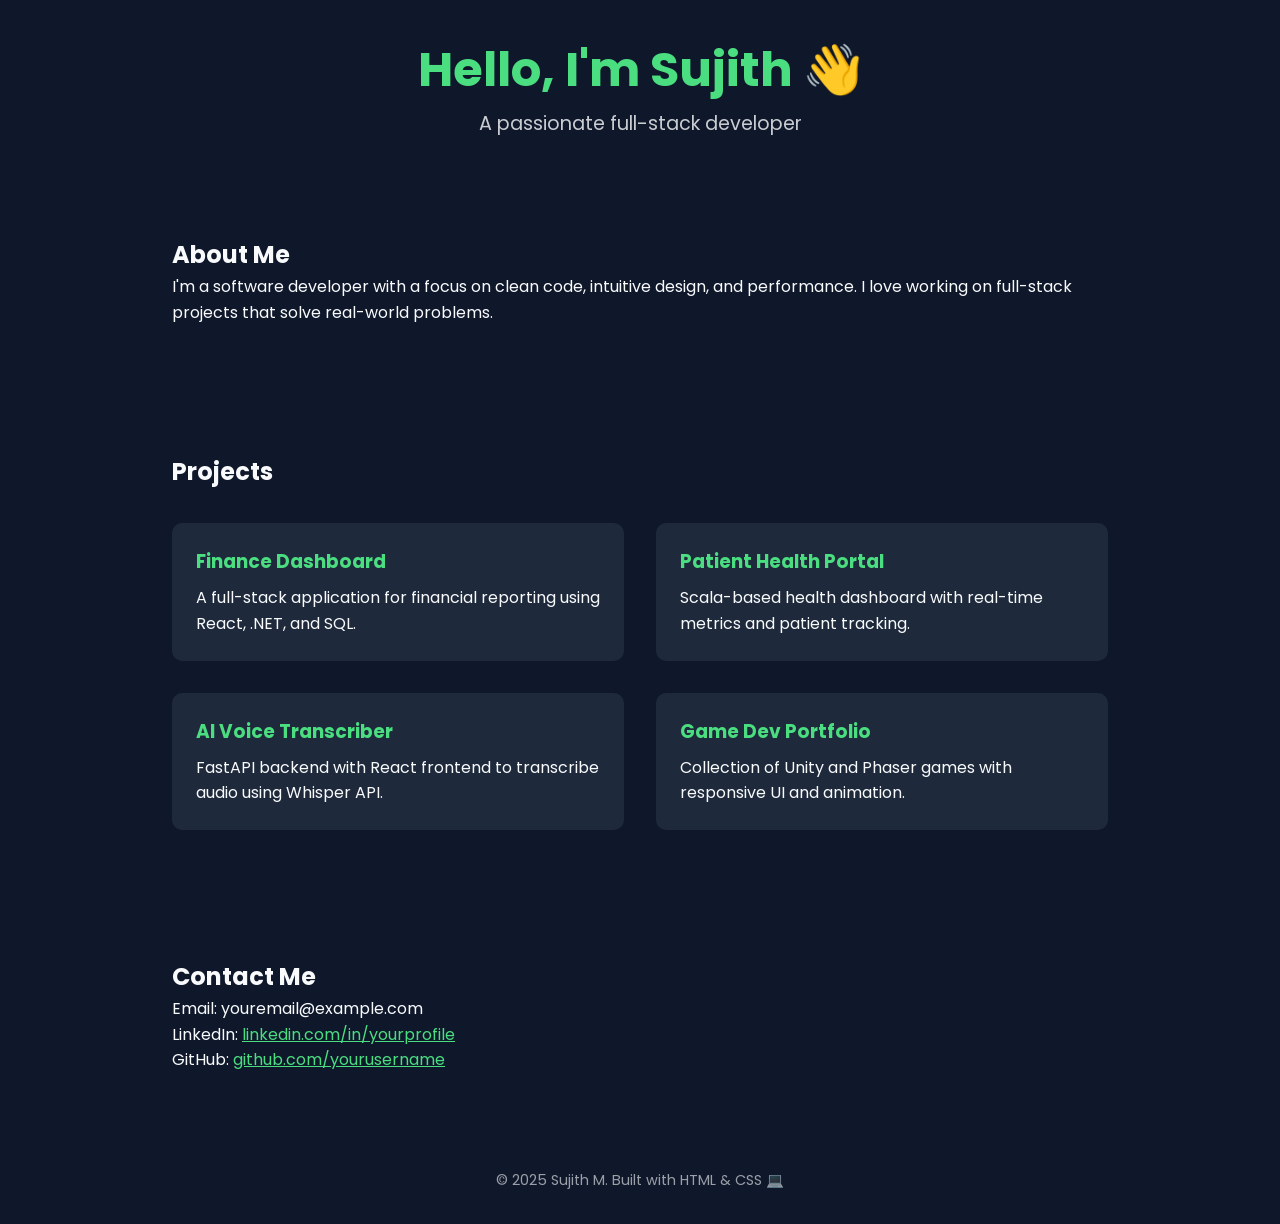
==== index.html @ d3fcc384 "Create index.html" ====
<!DOCTYPE html>
<html lang="en">
<head>
  <meta charset="UTF-8" />
  <meta name="viewport" content="width=device-width, initial-scale=1.0" />
  <title>Your Portfolio</title>
  <link href="https://fonts.googleapis.com/css2?family=Poppins:wght@400;600&display=swap" rel="stylesheet" />
  <style>
    :root {
      --main-color: #4ade80;
      --bg-color: #0f172a;
      --text-color: #f8fafc;
    }

    * {
      margin: 0;
      padding: 0;
      box-sizing: border-box;
      scroll-behavior: smooth;
    }

    body {
      font-family: 'Poppins', sans-serif;
      background-color: var(--bg-color);
      color: var(--text-color);
      line-height: 1.6;
      overflow-x: hidden;
    }

    header {
      padding: 2rem;
      text-align: center;
      animation: fadeInDown 1s ease forwards;
    }

    header h1 {
      font-size: 3rem;
      color: var(--main-color);
    }

    header p {
      font-size: 1.2rem;
      opacity: 0.8;
    }

    section {
      padding: 4rem 2rem;
      max-width: 1000px;
      margin: auto;
    }

    .about, .projects, .contact {
      opacity: 0;
      transform: translateY(30px);
      animation: fadeInUp 1s ease forwards;
      animation-delay: 0.5s;
    }

    .project-list {
      display: grid;
      gap: 2rem;
      margin-top: 2rem;
    }

    .project {
      background: #1e293b;
      padding: 1.5rem;
      border-radius: 10px;
      transition: transform 0.3s ease, box-shadow 0.3s ease;
      animation: fadeInUp 0.8s ease forwards;
    }

    .project:hover {
      transform: translateY(-5px);
      box-shadow: 0 10px 25px rgba(0, 0, 0, 0.2);
    }

    .project h3 {
      color: var(--main-color);
      margin-bottom: 0.5rem;
    }

    footer {
      text-align: center;
      padding: 2rem;
      font-size: 0.9rem;
      opacity: 0.6;
    }

    /* Animations */
    @keyframes fadeInUp {
      from {
        opacity: 0;
        transform: translateY(30px);
      }
      to {
        opacity: 1;
        transform: translateY(0);
      }
    }

    @keyframes fadeInDown {
      from {
        opacity: 0;
        transform: translateY(-30px);
      }
      to {
        opacity: 1;
        transform: translateY(0);
      }
    }

    /* Responsive */
    @media (max-width: 768px) {
      header h1 {
        font-size: 2.2rem;
      }

      .project-list {
        grid-template-columns: 1fr;
      }
    }

    @media (min-width: 769px) {
      .project-list {
        grid-template-columns: repeat(2, 1fr);
      }
    }
  </style>
</head>

<body>
  <header>
    <h1>Hello, I'm Sujith 👋</h1>
    <p>A passionate full-stack developer</p>
  </header>

  <section class="about">
    <h2>About Me</h2>
    <p>
      I'm a software developer with a focus on clean code, intuitive design, and performance.
      I love working on full-stack projects that solve real-world problems.
    </p>
  </section>

  <section class="projects">
    <h2>Projects</h2>
    <div class="project-list">
      <div class="project">
        <h3>Finance Dashboard</h3>
        <p>A full-stack application for financial reporting using React, .NET, and SQL.</p>
      </div>
      <div class="project">
        <h3>Patient Health Portal</h3>
        <p>Scala-based health dashboard with real-time metrics and patient tracking.</p>
      </div>
      <div class="project">
        <h3>AI Voice Transcriber</h3>
        <p>FastAPI backend with React frontend to transcribe audio using Whisper API.</p>
      </div>
      <div class="project">
        <h3>Game Dev Portfolio</h3>
        <p>Collection of Unity and Phaser games with responsive UI and animation.</p>
      </div>
    </div>
  </section>

  <section class="contact">
    <h2>Contact Me</h2>
    <p>Email: youremail@example.com</p>
    <p>LinkedIn: <a href="https://linkedin.com/in/yourprofile" target="_blank" style="color: var(--main-color);">linkedin.com/in/yourprofile</a></p>
    <p>GitHub: <a href="https://github.com/yourusername" target="_blank" style="color: var(--main-color);">github.com/yourusername</a></p>
  </section>

  <footer>
    <p>© 2025 Sujith M. Built with HTML & CSS 💻</p>
  </footer>
</body>
</html>
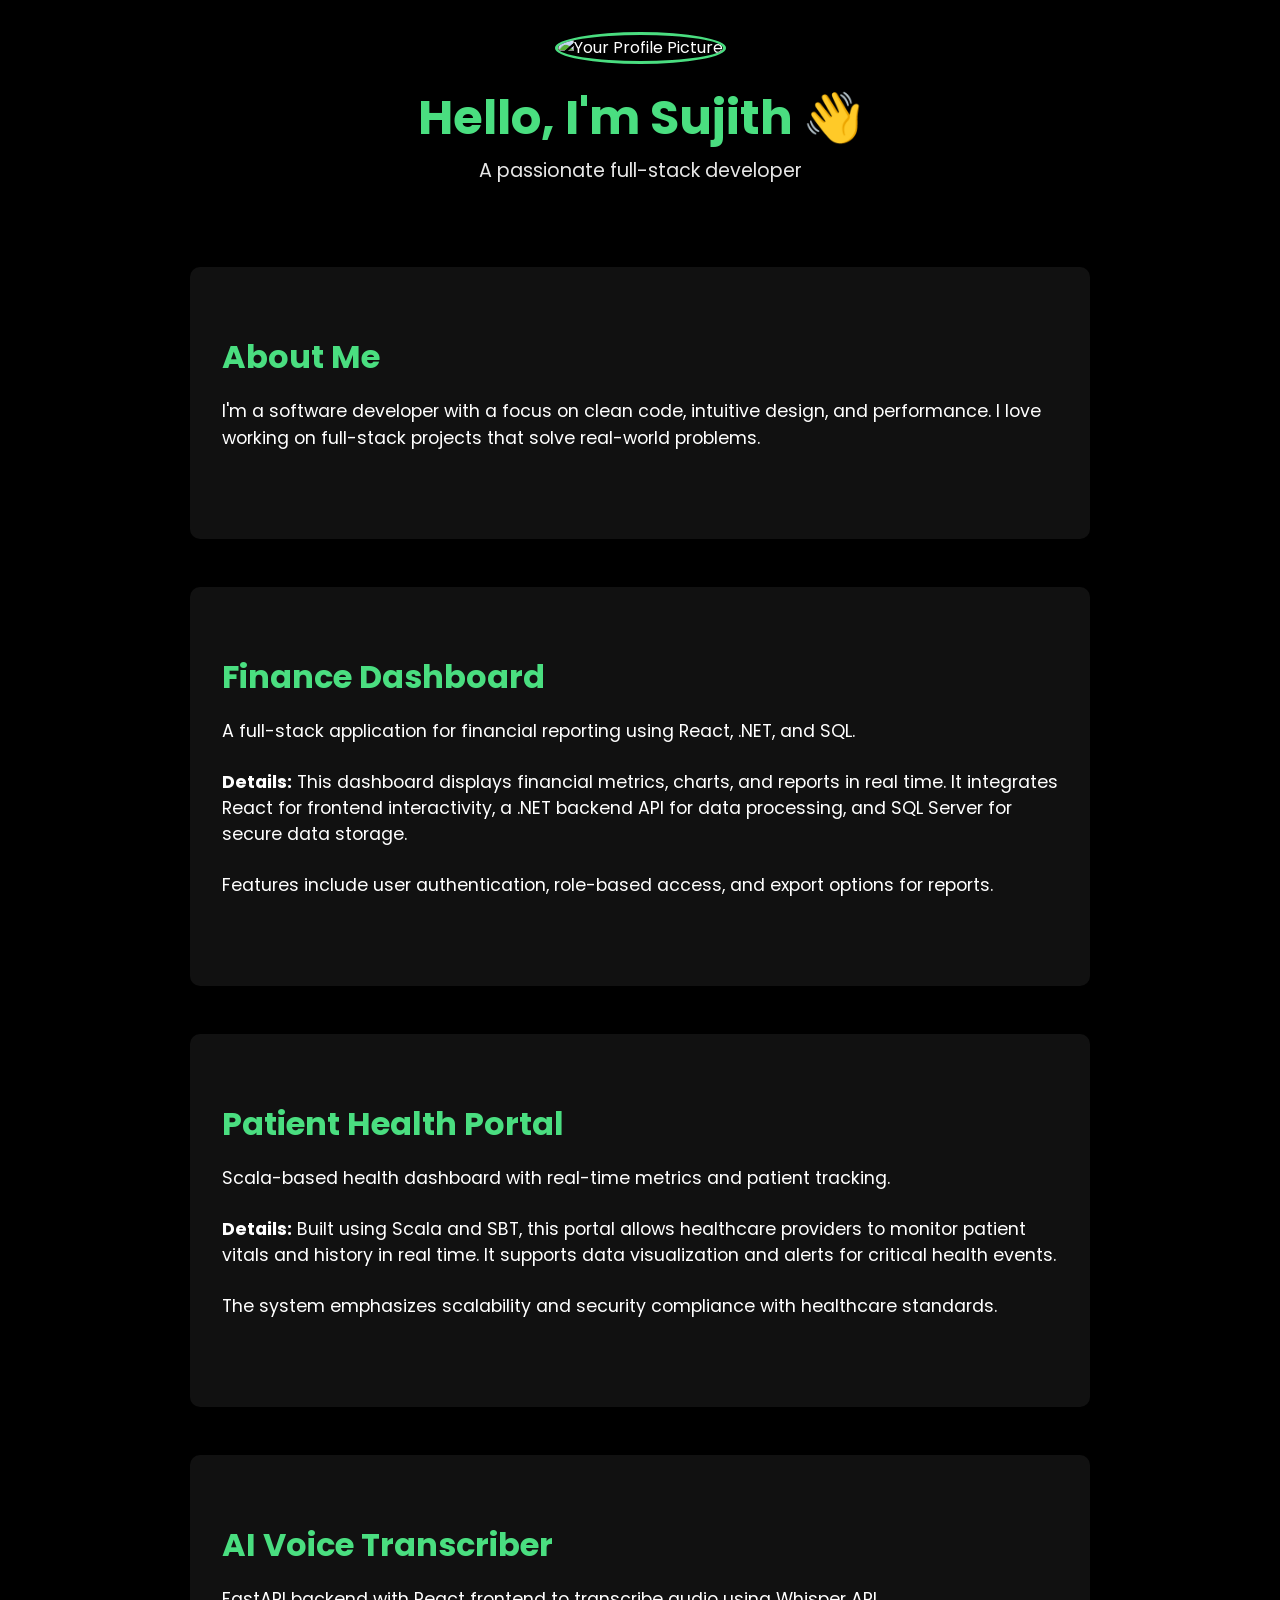
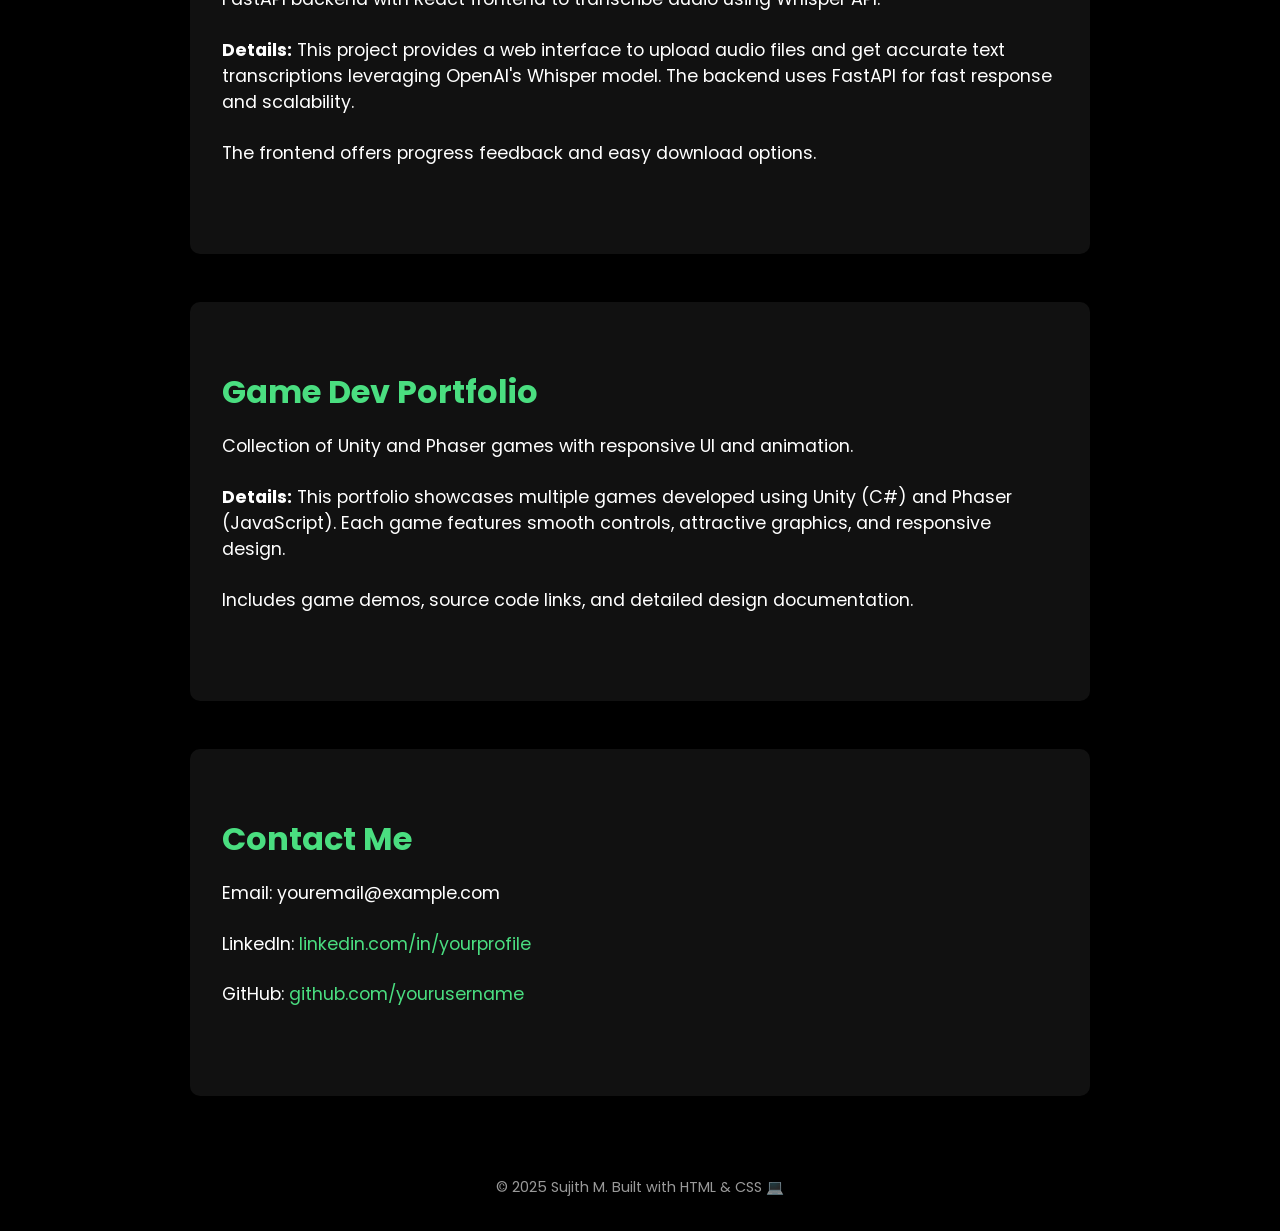
==== commit 577523e1: "Update index.html" ====
--- a/index.html
+++ b/index.html
@@ -8,8 +8,8 @@
   <style>
     :root {
       --main-color: #4ade80;
-      --bg-color: #0f172a;
-      --text-color: #f8fafc;
+      --bg-color: #000000;
+      --text-color: #ffffff;
     }
 
     * {
@@ -33,6 +33,17 @@
       animation: fadeInDown 1s ease forwards;
     }
 
+    .profile-img {
+      width: 150px;
+      height: 150px;
+      border-radius: 50%;
+      object-fit: cover;
+      margin-bottom: 1rem;
+      border: 3px solid var(--main-color);
+      box-shadow: 0 4px 20px rgba(0, 0, 0, 0.5);
+      animation: fadeInUp 1s ease forwards;
+    }
+
     header h1 {
       font-size: 3rem;
       color: var(--main-color);
@@ -40,44 +51,48 @@
 
     header p {
       font-size: 1.2rem;
-      opacity: 0.8;
+      opacity: 0.9;
     }
 
     section {
       padding: 4rem 2rem;
-      max-width: 1000px;
-      margin: auto;
-    }
-
-    .about, .projects, .contact {
+      max-width: 900px;
+      margin: 3rem auto;
+      background: #111111;
+      border-radius: 10px;
+      box-shadow: 0 0 15px rgba(0, 0, 0, 0.7);
       opacity: 0;
       transform: translateY(30px);
       animation: fadeInUp 1s ease forwards;
-      animation-delay: 0.5s;
-    }
-
-    .project-list {
-      display: grid;
-      gap: 2rem;
-      margin-top: 2rem;
-    }
-
-    .project {
-      background: #1e293b;
-      padding: 1.5rem;
-      border-radius: 10px;
-      transition: transform 0.3s ease, box-shadow 0.3s ease;
-      animation: fadeInUp 0.8s ease forwards;
-    }
-
-    .project:hover {
-      transform: translateY(-5px);
-      box-shadow: 0 10px 25px rgba(0, 0, 0, 0.2);
-    }
-
-    .project h3 {
+    }
+
+    section h2 {
       color: var(--main-color);
-      margin-bottom: 0.5rem;
+      margin-bottom: 1rem;
+      font-size: 2rem;
+    }
+
+    section p {
+      font-size: 1.1rem;
+      line-height: 1.5;
+      margin-bottom: 1.5rem;
+      color: var(--text-color);
+    }
+
+    .project-detail {
+      font-size: 1rem;
+      color: #cccccc;
+      margin-top: 0.5rem;
+      line-height: 1.5;
+    }
+
+    a {
+      color: var(--main-color);
+      text-decoration: none;
+    }
+
+    a:hover {
+      text-decoration: underline;
     }
 
     footer {
@@ -116,14 +131,9 @@
         font-size: 2.2rem;
       }
 
-      .project-list {
-        grid-template-columns: 1fr;
-      }
-    }
-
-    @media (min-width: 769px) {
-      .project-list {
-        grid-template-columns: repeat(2, 1fr);
+      section {
+        padding: 3rem 1rem;
+        margin: 2rem 1rem;
       }
     }
   </style>
@@ -131,6 +141,8 @@
 
 <body>
   <header>
+    <!-- Replace src with your image URL or path -->
+    <img src="your-image.jpg" alt="Your Profile Picture" class="profile-img" />
     <h1>Hello, I'm Sujith 👋</h1>
     <p>A passionate full-stack developer</p>
   </header>
@@ -143,33 +155,48 @@
     </p>
   </section>
 
-  <section class="projects">
-    <h2>Projects</h2>
-    <div class="project-list">
-      <div class="project">
-        <h3>Finance Dashboard</h3>
-        <p>A full-stack application for financial reporting using React, .NET, and SQL.</p>
-      </div>
-      <div class="project">
-        <h3>Patient Health Portal</h3>
-        <p>Scala-based health dashboard with real-time metrics and patient tracking.</p>
-      </div>
-      <div class="project">
-        <h3>AI Voice Transcriber</h3>
-        <p>FastAPI backend with React frontend to transcribe audio using Whisper API.</p>
-      </div>
-      <div class="project">
-        <h3>Game Dev Portfolio</h3>
-        <p>Collection of Unity and Phaser games with responsive UI and animation.</p>
-      </div>
+  <!-- Projects as separate sections -->
+  <section id="finance-dashboard" class="project">
+    <h2>Finance Dashboard</h2>
+    <p>A full-stack application for financial reporting using React, .NET, and SQL.</p>
+    <div class="project-detail">
+      <p><strong>Details:</strong> This dashboard displays financial metrics, charts, and reports in real time. It integrates React for frontend interactivity, a .NET backend API for data processing, and SQL Server for secure data storage.</p>
+      <p>Features include user authentication, role-based access, and export options for reports.</p>
+    </div>
+  </section>
+
+  <section id="patient-health-portal" class="project">
+    <h2>Patient Health Portal</h2>
+    <p>Scala-based health dashboard with real-time metrics and patient tracking.</p>
+    <div class="project-detail">
+      <p><strong>Details:</strong> Built using Scala and SBT, this portal allows healthcare providers to monitor patient vitals and history in real time. It supports data visualization and alerts for critical health events.</p>
+      <p>The system emphasizes scalability and security compliance with healthcare standards.</p>
+    </div>
+  </section>
+
+  <section id="ai-voice-transcriber" class="project">
+    <h2>AI Voice Transcriber</h2>
+    <p>FastAPI backend with React frontend to transcribe audio using Whisper API.</p>
+    <div class="project-detail">
+      <p><strong>Details:</strong> This project provides a web interface to upload audio files and get accurate text transcriptions leveraging OpenAI's Whisper model. The backend uses FastAPI for fast response and scalability.</p>
+      <p>The frontend offers progress feedback and easy download options.</p>
+    </div>
+  </section>
+
+  <section id="game-dev-portfolio" class="project">
+    <h2>Game Dev Portfolio</h2>
+    <p>Collection of Unity and Phaser games with responsive UI and animation.</p>
+    <div class="project-detail">
+      <p><strong>Details:</strong> This portfolio showcases multiple games developed using Unity (C#) and Phaser (JavaScript). Each game features smooth controls, attractive graphics, and responsive design.</p>
+      <p>Includes game demos, source code links, and detailed design documentation.</p>
     </div>
   </section>
 
   <section class="contact">
     <h2>Contact Me</h2>
     <p>Email: youremail@example.com</p>
-    <p>LinkedIn: <a href="https://linkedin.com/in/yourprofile" target="_blank" style="color: var(--main-color);">linkedin.com/in/yourprofile</a></p>
-    <p>GitHub: <a href="https://github.com/yourusername" target="_blank" style="color: var(--main-color);">github.com/yourusername</a></p>
+    <p>LinkedIn: <a href="https://linkedin.com/in/yourprofile" target="_blank">linkedin.com/in/yourprofile</a></p>
+    <p>GitHub: <a href="https://github.com/yourusername" target="_blank">github.com/yourusername</a></p>
   </section>
 
   <footer>
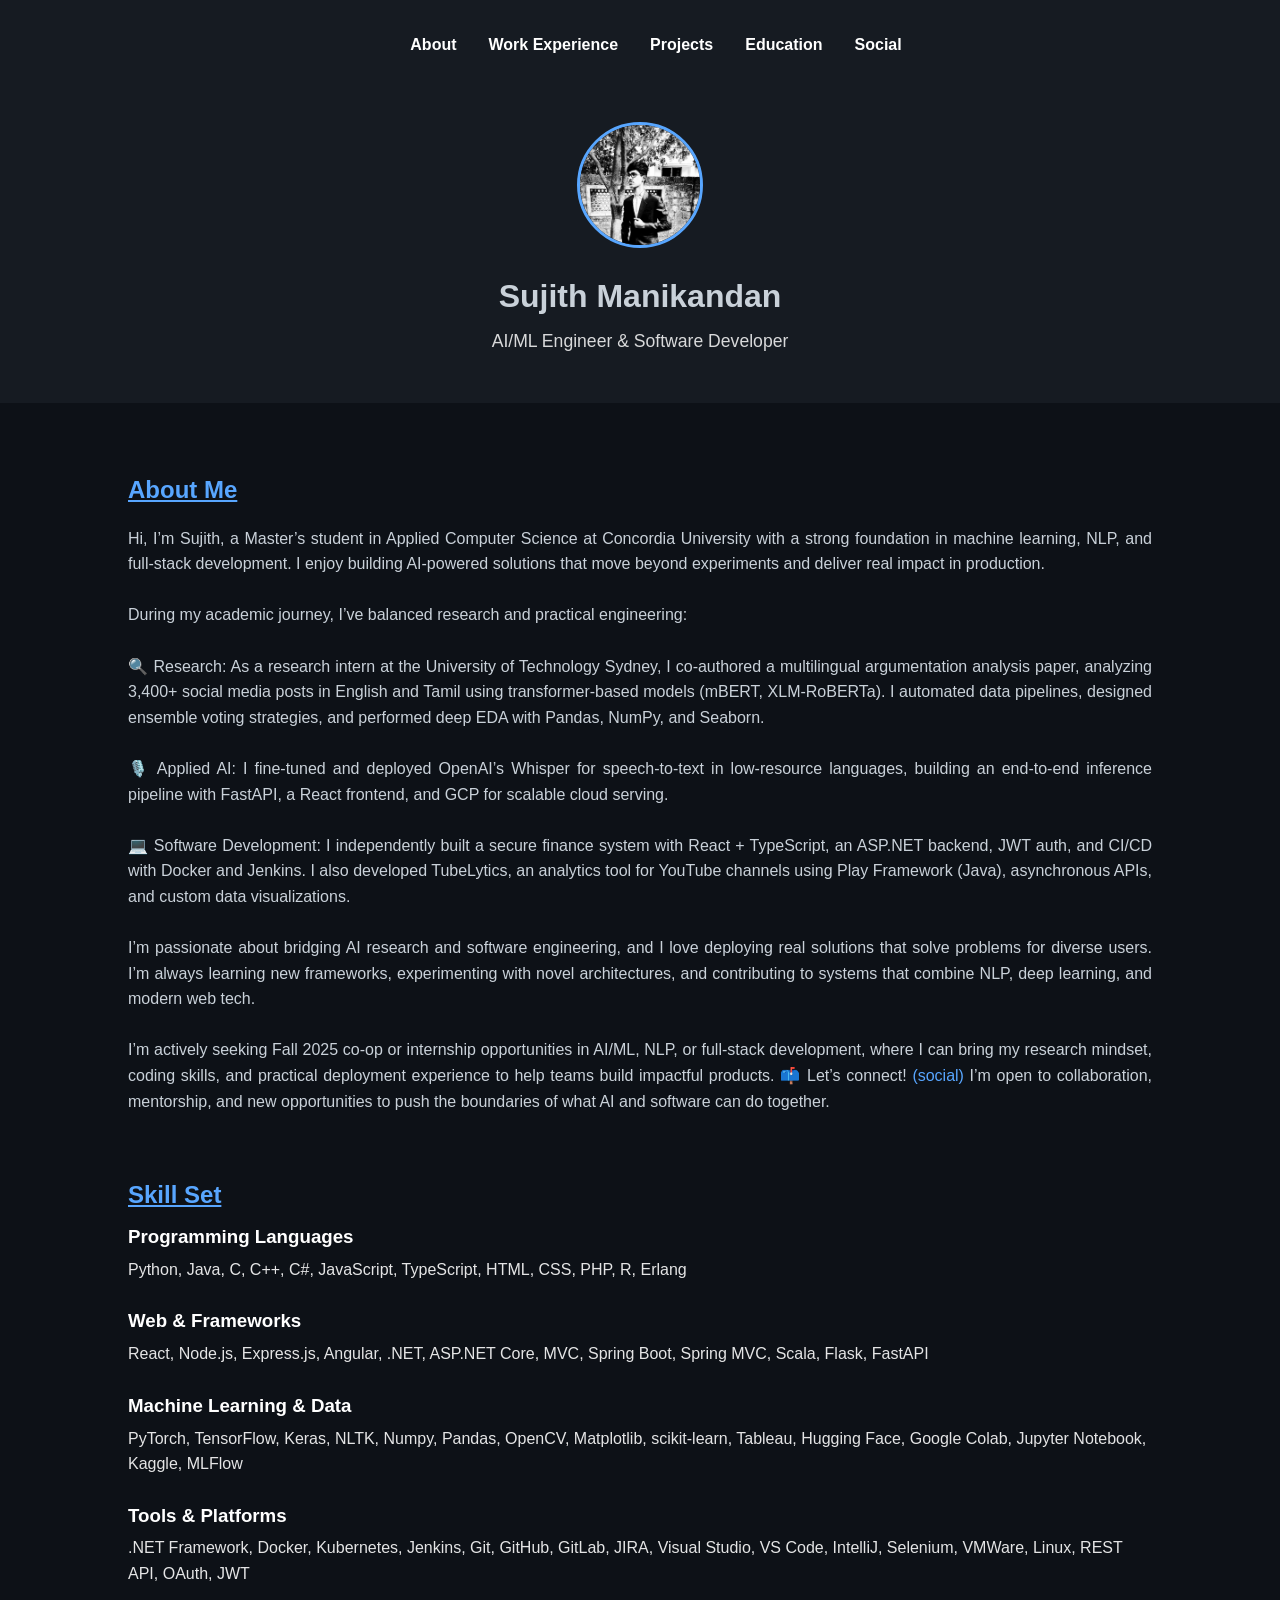
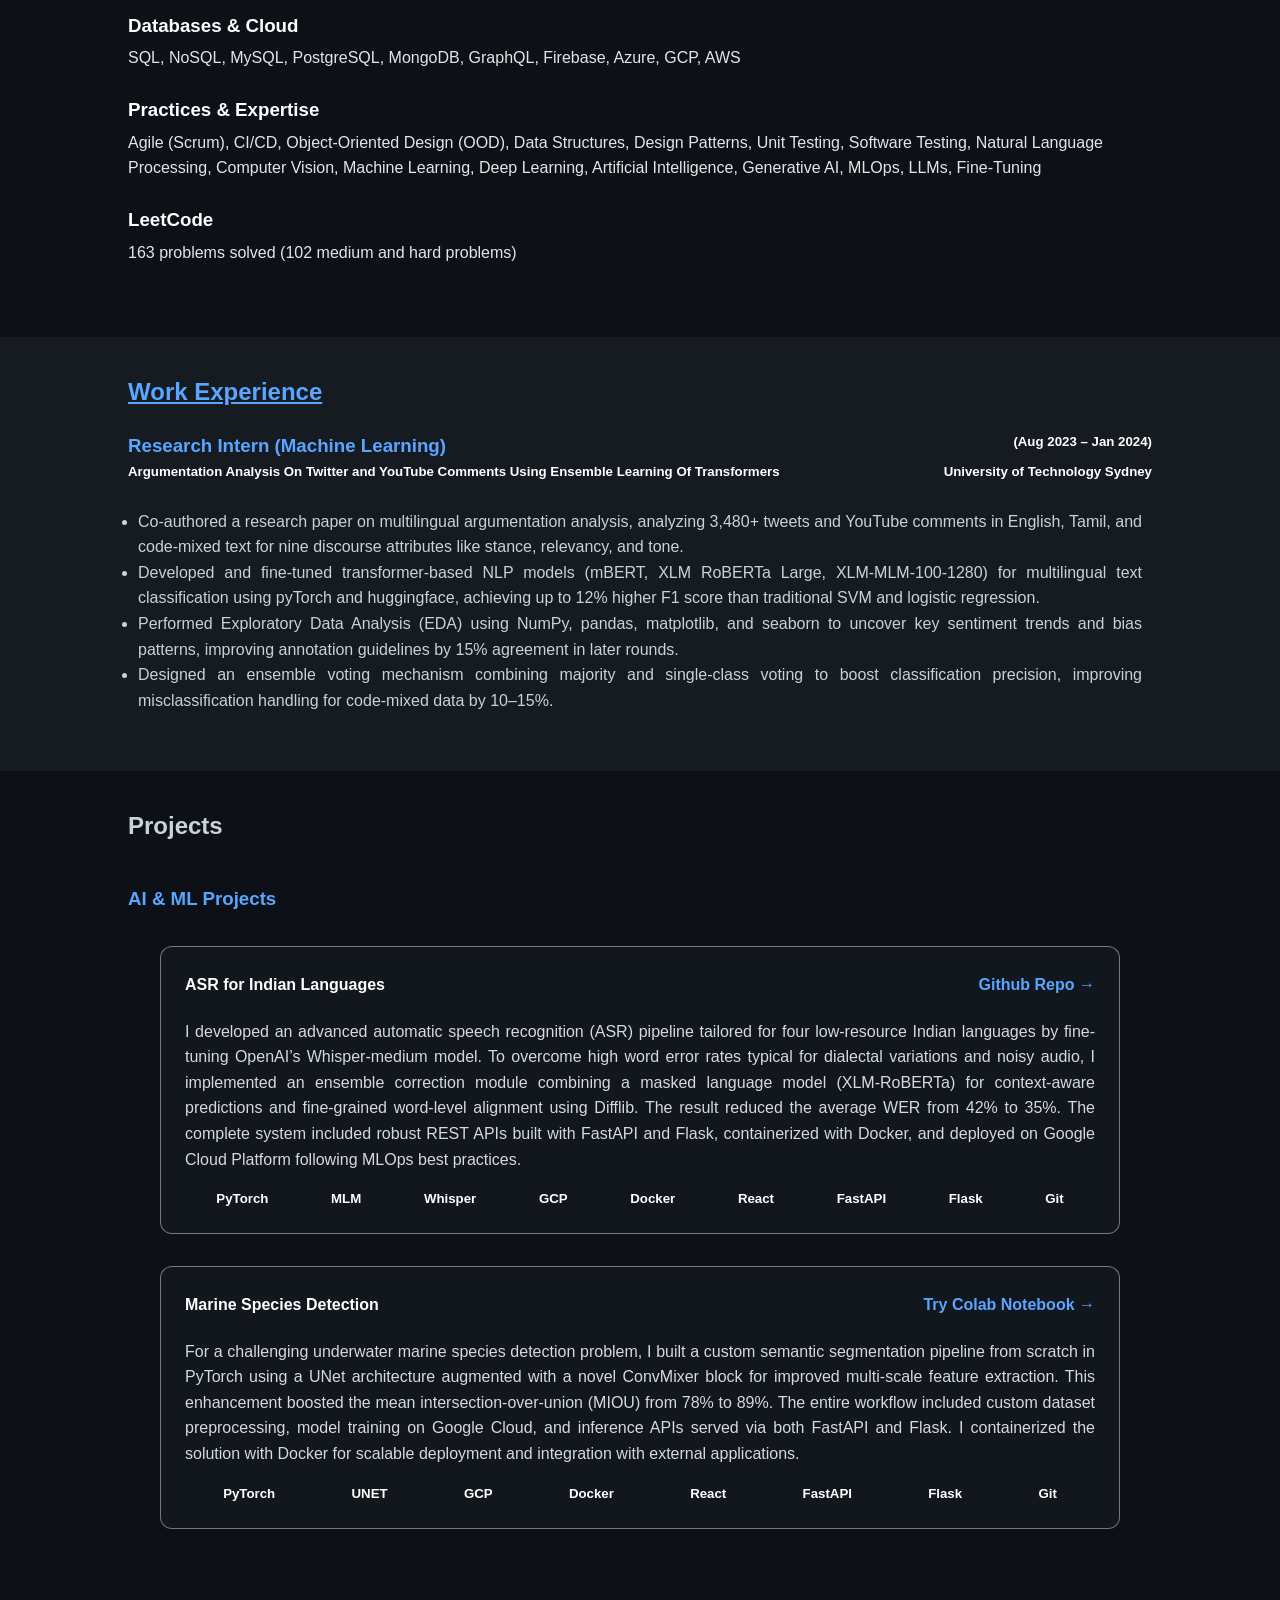
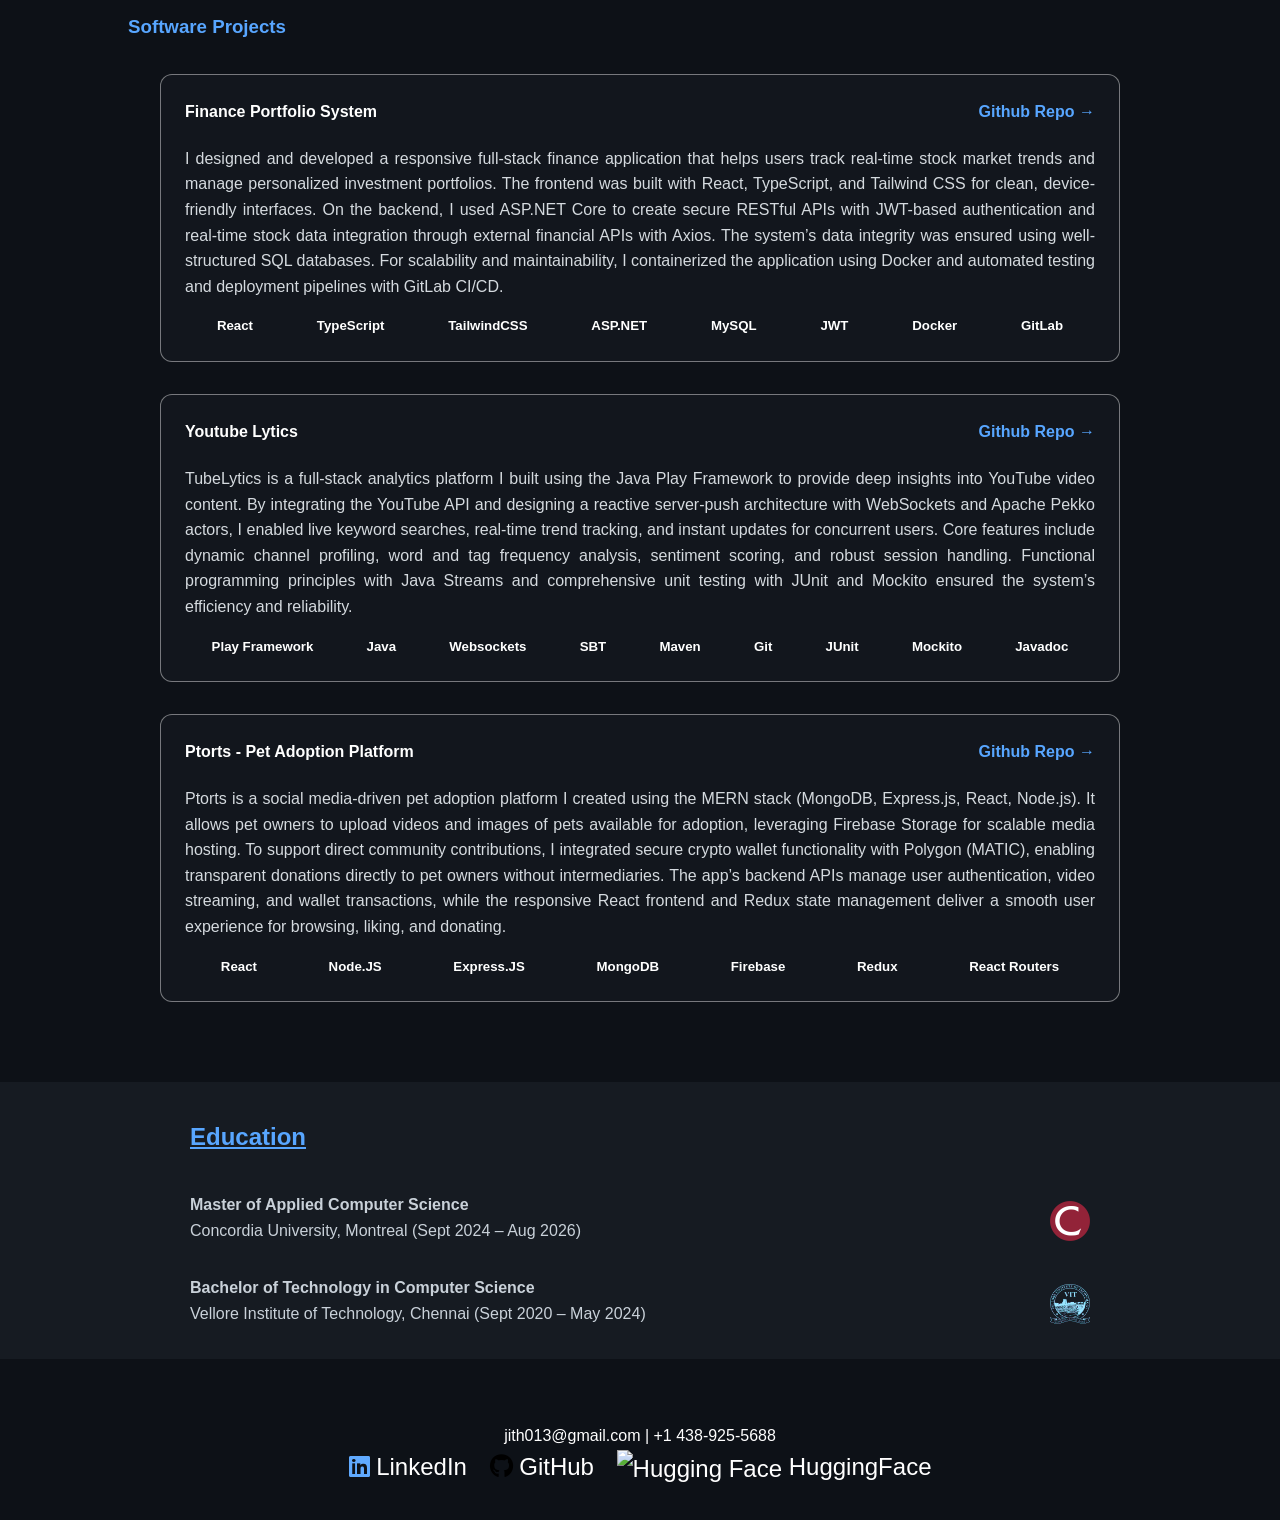
==== commit defc663b: "Update and rename portfolio.html to index.html" ====
--- a/index.html
+++ b/index.html
@@ -1,206 +1,230 @@
-<!DOCTYPE html>
-<html lang="en">
-<head>
-  <meta charset="UTF-8" />
-  <meta name="viewport" content="width=device-width, initial-scale=1.0" />
-  <title>Your Portfolio</title>
-  <link href="https://fonts.googleapis.com/css2?family=Poppins:wght@400;600&display=swap" rel="stylesheet" />
-  <style>
-    :root {
-      --main-color: #4ade80;
-      --bg-color: #000000;
-      --text-color: #ffffff;
-    }
-
-    * {
-      margin: 0;
-      padding: 0;
-      box-sizing: border-box;
-      scroll-behavior: smooth;
-    }
-
-    body {
-      font-family: 'Poppins', sans-serif;
-      background-color: var(--bg-color);
-      color: var(--text-color);
-      line-height: 1.6;
-      overflow-x: hidden;
-    }
-
-    header {
-      padding: 2rem;
-      text-align: center;
-      animation: fadeInDown 1s ease forwards;
-    }
-
-    .profile-img {
-      width: 150px;
-      height: 150px;
-      border-radius: 50%;
-      object-fit: cover;
-      margin-bottom: 1rem;
-      border: 3px solid var(--main-color);
-      box-shadow: 0 4px 20px rgba(0, 0, 0, 0.5);
-      animation: fadeInUp 1s ease forwards;
-    }
-
-    header h1 {
-      font-size: 3rem;
-      color: var(--main-color);
-    }
-
-    header p {
-      font-size: 1.2rem;
-      opacity: 0.9;
-    }
-
-    section {
-      padding: 4rem 2rem;
-      max-width: 900px;
-      margin: 3rem auto;
-      background: #111111;
-      border-radius: 10px;
-      box-shadow: 0 0 15px rgba(0, 0, 0, 0.7);
-      opacity: 0;
-      transform: translateY(30px);
-      animation: fadeInUp 1s ease forwards;
-    }
-
-    section h2 {
-      color: var(--main-color);
-      margin-bottom: 1rem;
-      font-size: 2rem;
-    }
-
-    section p {
-      font-size: 1.1rem;
-      line-height: 1.5;
-      margin-bottom: 1.5rem;
-      color: var(--text-color);
-    }
-
-    .project-detail {
-      font-size: 1rem;
-      color: #cccccc;
-      margin-top: 0.5rem;
-      line-height: 1.5;
-    }
-
-    a {
-      color: var(--main-color);
-      text-decoration: none;
-    }
-
-    a:hover {
-      text-decoration: underline;
-    }
-
-    footer {
-      text-align: center;
-      padding: 2rem;
-      font-size: 0.9rem;
-      opacity: 0.6;
-    }
-
-    /* Animations */
-    @keyframes fadeInUp {
-      from {
-        opacity: 0;
-        transform: translateY(30px);
-      }
-      to {
-        opacity: 1;
-        transform: translateY(0);
-      }
-    }
-
-    @keyframes fadeInDown {
-      from {
-        opacity: 0;
-        transform: translateY(-30px);
-      }
-      to {
-        opacity: 1;
-        transform: translateY(0);
-      }
-    }
-
-    /* Responsive */
-    @media (max-width: 768px) {
-      header h1 {
-        font-size: 2.2rem;
-      }
-
-      section {
-        padding: 3rem 1rem;
-        margin: 2rem 1rem;
-      }
-    }
-  </style>
-</head>
-
-<body>
-  <header>
-    <!-- Replace src with your image URL or path -->
-    <img src="your-image.jpg" alt="Your Profile Picture" class="profile-img" />
-    <h1>Hello, I'm Sujith 👋</h1>
-    <p>A passionate full-stack developer</p>
-  </header>
-
-  <section class="about">
-    <h2>About Me</h2>
-    <p>
-      I'm a software developer with a focus on clean code, intuitive design, and performance.
-      I love working on full-stack projects that solve real-world problems.
-    </p>
-  </section>
-
-  <!-- Projects as separate sections -->
-  <section id="finance-dashboard" class="project">
-    <h2>Finance Dashboard</h2>
-    <p>A full-stack application for financial reporting using React, .NET, and SQL.</p>
-    <div class="project-detail">
-      <p><strong>Details:</strong> This dashboard displays financial metrics, charts, and reports in real time. It integrates React for frontend interactivity, a .NET backend API for data processing, and SQL Server for secure data storage.</p>
-      <p>Features include user authentication, role-based access, and export options for reports.</p>
-    </div>
-  </section>
-
-  <section id="patient-health-portal" class="project">
-    <h2>Patient Health Portal</h2>
-    <p>Scala-based health dashboard with real-time metrics and patient tracking.</p>
-    <div class="project-detail">
-      <p><strong>Details:</strong> Built using Scala and SBT, this portal allows healthcare providers to monitor patient vitals and history in real time. It supports data visualization and alerts for critical health events.</p>
-      <p>The system emphasizes scalability and security compliance with healthcare standards.</p>
-    </div>
-  </section>
-
-  <section id="ai-voice-transcriber" class="project">
-    <h2>AI Voice Transcriber</h2>
-    <p>FastAPI backend with React frontend to transcribe audio using Whisper API.</p>
-    <div class="project-detail">
-      <p><strong>Details:</strong> This project provides a web interface to upload audio files and get accurate text transcriptions leveraging OpenAI's Whisper model. The backend uses FastAPI for fast response and scalability.</p>
-      <p>The frontend offers progress feedback and easy download options.</p>
-    </div>
-  </section>
-
-  <section id="game-dev-portfolio" class="project">
-    <h2>Game Dev Portfolio</h2>
-    <p>Collection of Unity and Phaser games with responsive UI and animation.</p>
-    <div class="project-detail">
-      <p><strong>Details:</strong> This portfolio showcases multiple games developed using Unity (C#) and Phaser (JavaScript). Each game features smooth controls, attractive graphics, and responsive design.</p>
-      <p>Includes game demos, source code links, and detailed design documentation.</p>
-    </div>
-  </section>
-
-  <section class="contact">
-    <h2>Contact Me</h2>
-    <p>Email: youremail@example.com</p>
-    <p>LinkedIn: <a href="https://linkedin.com/in/yourprofile" target="_blank">linkedin.com/in/yourprofile</a></p>
-    <p>GitHub: <a href="https://github.com/yourusername" target="_blank">github.com/yourusername</a></p>
-  </section>
-
-  <footer>
-    <p>© 2025 Sujith M. Built with HTML & CSS 💻</p>
-  </footer>
-</body>
-</html>
+<!DOCTYPE html>
+<html lang="en">
+<head>
+  <meta charset="UTF-8" />
+  <meta name="viewport" content="width=device-width, initial-scale=1.0"/>
+  <title>Sujith Manikandan - Portfolio</title>
+  <link rel="icon" href="./favicon.png" type="image/x-icon" />
+  <link rel="stylesheet" href="./style.css" />
+  <link rel="stylesheet" href="https://cdnjs.cloudflare.com/ajax/libs/font-awesome/6.4.0/css/all.min.css">
+</head>
+<body>
+  <!-- Navigation -->
+  <nav>
+  <div class="container nav-container">
+
+    <!-- Hamburger for mobile -->
+    <input type="checkbox" id="menu-toggle" style="display:none;" />
+    <label for="menu-toggle" class="hamburger">
+      <span></span>
+      <span></span>
+      <span></span>
+    </label>
+
+    <!-- Navigation links -->
+    <ul class="nav-links">
+      <li><a href="#about">About</a></li>
+      <li><a href="#experience">Work Experience</a></li>
+      <li><a href="#projects">Projects</a></li>
+      <li><a href="#education">Education</a></li>
+      <li><a href="#socials">Social</a></li>
+    </ul>
+  </div>
+</nav>
+
+  <header>
+    <div class="container">
+      <div class="profile fade-in">
+        <img src="profile.jpg" alt="Sujith Manikandan" />
+        <h1>Sujith Manikandan</h1>
+        <p style="color: rgba(255, 255, 255, 0.837);">AI/ML Engineer & Software Developer</p>
+      </div>
+    </div>
+  </header>
+
+  <main class="container fade-in">
+    <section id="about" class="about">
+      <div class="section">
+      <h2 style="text-decoration: underline;">About Me</h2>
+      <p style="text-align: justify;">
+       Hi, I’m Sujith, a Master’s student in Applied Computer Science at Concordia University with a strong foundation in machine learning, NLP, and full-stack development. I enjoy building AI-powered solutions that move beyond experiments and deliver real impact in production.
+       <br><br>During my academic journey, I’ve balanced research and practical engineering:
+        <br><br>🔍 Research: As a research intern at the University of Technology Sydney, I co-authored a multilingual argumentation analysis paper, analyzing 3,400+ social media posts in English and Tamil using transformer-based models (mBERT, XLM-RoBERTa). I automated data pipelines, designed ensemble voting strategies, and performed deep EDA with Pandas, NumPy, and Seaborn.
+        <br><br>🎙️ Applied AI: I fine-tuned and deployed OpenAI’s Whisper for speech-to-text in low-resource languages, building an end-to-end inference pipeline with FastAPI, a React frontend, and GCP for scalable cloud serving.
+        <br><br>💻 Software Development: I independently built a secure finance system with React + TypeScript, an ASP.NET backend, JWT auth, and CI/CD with Docker and Jenkins. I also developed TubeLytics, an analytics tool for YouTube channels using Play Framework (Java), asynchronous APIs, and custom data visualizations.
+        <br><br>I’m passionate about bridging AI research and software engineering, and I love deploying real solutions that solve problems for diverse users. I’m always learning new frameworks, experimenting with novel architectures, and contributing to systems that combine NLP, deep learning, and modern web tech.
+        <br><br>I’m actively seeking Fall 2025 co-op or internship opportunities in AI/ML, NLP, or full-stack development, where I can bring my research mindset, coding skills, and practical deployment experience to help teams build impactful products. 📫 Let’s connect! <a href="#socials">(social)</a> I’m open to collaboration, mentorship, and new opportunities to push the boundaries of what AI and software can do together.
+      </p><br>
+      <h2 style="text-decoration: underline;color: var(--accent);">Skill Set</h2>
+      <div class="skill-category">
+    <h3>Programming Languages</h3>
+    <p>Python, Java, C, C++, C#, JavaScript, TypeScript, HTML, CSS, PHP, R, Erlang</p>
+  </div>
+
+  <div class="skill-category">
+    <h3>Web & Frameworks</h3>
+    <p>React, Node.js, Express.js, Angular, .NET, ASP.NET Core, MVC, Spring Boot, Spring MVC, Scala, Flask, FastAPI</p>
+  </div>
+
+  <div class="skill-category">
+    <h3>Machine Learning & Data</h3>
+    <p>PyTorch, TensorFlow, Keras, NLTK, Numpy, Pandas, OpenCV, Matplotlib, scikit-learn, Tableau, Hugging Face, Google Colab, Jupyter Notebook, Kaggle, MLFlow</p>
+  </div>
+
+  <div class="skill-category">
+    <h3>Tools & Platforms</h3>
+    <p>.NET Framework, Docker, Kubernetes, Jenkins, Git, GitHub, GitLab, JIRA, Visual Studio, VS Code, IntelliJ, Selenium, VMWare, Linux, REST API, OAuth, JWT</p>
+  </div>
+
+  <div class="skill-category">
+    <h3>Databases & Cloud</h3>
+    <p>SQL, NoSQL, MySQL, PostgreSQL, MongoDB, GraphQL, Firebase, Azure, GCP, AWS</p>
+  </div>
+
+  <div class="skill-category">
+    <h3>Practices & Expertise</h3>
+    <p>Agile (Scrum), CI/CD, Object-Oriented Design (OOD), Data Structures, Design Patterns, Unit Testing, Software Testing, Natural Language Processing, Computer Vision, Machine Learning, Deep Learning, Artificial Intelligence, Generative AI, MLOps, LLMs, Fine-Tuning</p>
+  </div>
+
+  <div class="skill-category">
+    <h3>LeetCode</h3>
+    <p>163 problems solved (102 medium and hard problems)</p>
+  </div>
+
+      </div>
+    </section>
+
+    <section id="experience" class="experience" style="background-color: var(--card-bg);">
+      <div class="section">
+      <h2 style="text-decoration: underline;color: var(--accent);">Work Experience</h2>
+      <div class="sub-section">
+        <div>
+        <div style="display:flex;flex-direction: row; justify-content: space-between;"><h3 style="margin:0;">Research Intern (Machine Learning)</h3><h5 style="margin:0;">(Aug 2023 – Jan 2024)</h5></div>
+        <div style="display:flex;flex-direction: row; justify-content: space-between;"><h5 style="margin:0;">Argumentation Analysis On Twitter and YouTube Comments Using Ensemble Learning Of Transformers</h5><h5 style="margin:0;">University of Technology Sydney</h5></div>
+        </div>
+        <ul style="text-align: justify;padding: 10px;">
+          <li>Co-authored a research paper on multilingual argumentation analysis, analyzing 3,480+ tweets and YouTube comments in English, Tamil, and code-mixed text for nine discourse attributes like stance, relevancy, and tone.</li>
+          <li>Developed and fine-tuned transformer-based NLP models (mBERT, XLM RoBERTa Large, XLM-MLM-100-1280) for multilingual text classification using pyTorch and huggingface, achieving up to 12% higher F1 score than traditional SVM and logistic regression.</li>
+          <li>Performed Exploratory Data Analysis (EDA) using NumPy, pandas, matplotlib, and seaborn to uncover key sentiment trends and bias patterns, improving annotation guidelines by 15% agreement in later rounds.</li>
+          <li>Designed an ensemble voting mechanism combining majority and single-class voting to boost classification precision, improving misclassification handling for code-mixed data by 10–15%.</li>
+        </ul>
+      </div>
+      </div>
+    </section>
+
+    <section id="projects" class="projects">
+      <h2>Projects</h2>
+
+      <div class="sub-section">
+        <h3>AI & ML Projects</h3>
+
+        <div class="project">
+          <h4>ASR for Indian Languages <a href="https://github.com/Sujith013/Automatic-Speech-Recognition-in-Indic-Languages-with-enhanced-Spell-Checker-using-MLM/blob/main/ACM Transaction Paper.pdf" target="_blank">Github Repo →</a> </h4>
+          <p>I developed an advanced automatic speech recognition (ASR) pipeline tailored for four low-resource Indian languages by fine-tuning OpenAI’s Whisper-medium model. To overcome high word error rates typical for dialectal variations and noisy audio, I implemented an ensemble correction module combining a masked language model (XLM-RoBERTa) for context-aware predictions and fine-grained word-level alignment using Difflib. The result reduced the average WER from 42% to 35%. The complete system included robust REST APIs built with FastAPI and Flask, containerized with Docker, and deployed on Google Cloud Platform following MLOps best practices.</p>
+          <h5 class="tech-stack">
+  <span>PyTorch</span>
+  <span>MLM</span>
+  <span>Whisper</span>
+  <span>GCP</span>
+  <span>Docker</span>
+  <span>React</span>
+  <span>FastAPI</span>
+  <span>Flask</span>
+  <span>Git</span>
+</h5>
+        </div>
+
+        <div class="project">
+          <h4>Marine Species Detection  <a href="https://colab.research.google.com/drive/1v_j6dw-UBrGM3FPLpDaXcBvut6CbiKTN?usp=sharing" target="_blank">Try Colab Notebook →</a></h4>
+          <p>For a challenging underwater marine species detection problem, I built a custom semantic segmentation pipeline from scratch in PyTorch using a UNet architecture augmented with a novel ConvMixer block for improved multi-scale feature extraction. This enhancement boosted the mean intersection-over-union (MIOU) from 78% to 89%. The entire workflow included custom dataset preprocessing, model training on Google Cloud, and inference APIs served via both FastAPI and Flask. I containerized the solution with Docker for scalable deployment and integration with external applications.</p>
+          <h5 class="tech-stack">
+  <span>PyTorch</span>
+  <span>UNET</span>
+  <span>GCP</span>
+  <span>Docker</span>
+  <span>React</span>
+  <span>FastAPI</span>
+  <span>Flask</span>
+  <span>Git</span>
+</h5>
+
+        </div>
+      </div>
+
+      <div class="sub-section">
+        <h3>Software Projects</h3>
+
+        <div class="project">
+          <h4>Finance Portfolio System  <a href="https://github.com/Sujith013/Finance-System" target="_blank">Github Repo →</a></h4>
+          <p>I designed and developed a responsive full-stack finance application that helps users track real-time stock market trends and manage personalized investment portfolios. The frontend was built with React, TypeScript, and Tailwind CSS for clean, device-friendly interfaces. On the backend, I used ASP.NET Core to create secure RESTful APIs with JWT-based authentication and real-time stock data integration through external financial APIs with Axios. The system’s data integrity was ensured using well-structured SQL databases. For scalability and maintainability, I containerized the application using Docker and automated testing and deployment pipelines with GitLab CI/CD.</p>
+          <h5 class="tech-stack">
+  <span>React</span>
+  <span>TypeScript</span>
+  <span>TailwindCSS</span>
+  <span>ASP.NET</span>
+  <span>MySQL</span>
+  <span>JWT</span>
+  <span>Docker</span>
+  <span>GitLab</span>
+</h5>
+
+        </div>
+
+        <div class="project">
+          <h4>Youtube Lytics   <a href="https://github.com/Sujith013/YouTube_LyticsPart2" target="_blank">Github Repo →</a></h4>
+          <p>TubeLytics is a full-stack analytics platform I built using the Java Play Framework to provide deep insights into YouTube video content. By integrating the YouTube API and designing a reactive server-push architecture with WebSockets and Apache Pekko actors, I enabled live keyword searches, real-time trend tracking, and instant updates for concurrent users. Core features include dynamic channel profiling, word and tag frequency analysis, sentiment scoring, and robust session handling. Functional programming principles with Java Streams and comprehensive unit testing with JUnit and Mockito ensured the system’s efficiency and reliability.</p>
+          <h5 class="tech-stack">
+  <span>Play Framework</span>
+  <span>Java</span>
+  <span>Websockets</span>
+  <span>SBT</span>
+  <span>Maven</span>
+  <span>Git</span>
+  <span>JUnit</span>
+  <span>Mockito</span>
+  <span>Javadoc</span>
+</h5>
+    </div>
+
+        <div class="project">
+          <h4>Ptorts - Pet Adoption Platform <a href="https://github.com/Sujith013/Ptorts-ReactJS" target="_blank">Github Repo →</a></h4>
+          <p>Ptorts is a social media-driven pet adoption platform I created using the MERN stack (MongoDB, Express.js, React, Node.js). It allows pet owners to upload videos and images of pets available for adoption, leveraging Firebase Storage for scalable media hosting. To support direct community contributions, I integrated secure crypto wallet functionality with Polygon (MATIC), enabling transparent donations directly to pet owners without intermediaries. The app’s backend APIs manage user authentication, video streaming, and wallet transactions, while the responsive React frontend and Redux state management deliver a smooth user experience for browsing, liking, and donating.</p>
+          <h5 class="tech-stack">
+  <span>React</span>
+  <span>Node.JS</span>
+  <span>Express.JS</span>
+  <span>MongoDB</span>
+  <span>Firebase</span>
+  <span>Redux</span>
+  <span>React Routers</span>
+</h5>
+
+        </div>
+      </div>
+    </section>
+
+    <section id="education" class="education" style="  background: var(--card-bg);">
+      <div class="section" style="width: 900px;">
+      <h2 style="text-decoration: underline;color:var(--accent);">Education</h2>
+      <div style="display: flex;flex-direction: row;justify-content: space-between;"><p><strong>Master of Applied Computer Science</strong> <br>Concordia University, Montreal (Sept 2024 – Aug 2026)</p> <img src="./concordia_logo.png" width="40px" height="40px" alt="concordia_logo" style="margin-top: 25px;"></div>
+      <div style="display: flex;flex-direction: row;justify-content: space-between;"><p><strong>Bachelor of Technology in Computer Science</strong><br>Vellore Institute of Technology, Chennai (Sept 2020 – May 2024)</p> <img src="./VIT.png" width="40px" height="40px" alt="VIT_logo" style="filter: brightness(5) saturate(5);margin-top: 25px;"></div>
+      </div>
+    </section>
+  </main>
+
+  <footer id="socials">
+    <div class="socials" style="color: white;">
+      jith013@gmail.com | +1 438-925-5688 <br>
+      <a href="https://www.linkedin.com/in/sujith013/" target="_blank" aria-label="LinkedIn">
+        <i class="fab fa-linkedin" style="color:rgb(96, 170, 255);"></i> LinkedIn
+      </a>
+      <a href="https://github.com/Sujith013" target="_blank" aria-label="GitHub">
+        <i class="fab fa-github" style="color: black;"></i> GitHub
+      </a>
+      <a href="https://huggingface.co/Sujith013" target="_blank" aria-label="HuggingFace">
+        <img src="https://huggingface.co/front/assets/huggingface_logo-noborder.svg" alt="Hugging Face" class="huggingface-icon" /> HuggingFace
+      </a>
+    </div>
+  </footer>
+</body>
+</html>
--- a/style.css
+++ b/style.css
@@ -0,0 +1,337 @@
+/* Root Variables for Dark Theme */
+:root {
+  --bg: #0d1117;
+  --fg: #c9d1d9;
+  --accent: #58a6ff;
+  --card-bg: #161b22;
+  --divider: #21262d;
+}
+
+/* Global Styles */
+body {
+  background: var(--bg);
+  color: var(--fg);
+  margin: 0;
+  font-family: 'Segoe UI', Tahoma, sans-serif;
+  line-height: 1.6;
+}
+
+a {
+  color: var(--accent);
+  text-decoration: none;
+  transition: color 0.3s ease;
+}
+
+a:hover {
+  color: #79c0ff;
+}
+
+/* Header */
+header {
+  text-align: center;
+  padding: 0 1rem;
+  background: var(--card-bg);
+}
+
+header img {
+  width: 120px;
+  height: 120px;
+  border-radius: 50%;
+  border: 3px solid var(--accent);
+  object-fit: cover;
+  transition: transform 0.3s ease;
+}
+
+header img:hover {
+  transform: scale(1.05);
+}
+
+header h1 {
+  margin: 1rem 0 0.3rem;
+}
+
+header p {
+  font-size: 1.1rem;
+  margin: 0 0 1rem;
+  color: #8b949e;
+}
+
+.socials a {
+  margin: 0 0.5rem;
+  font-size: 1.5rem;
+  color: white;
+}
+
+/* Container */
+.container {
+  width: 100%;
+  padding: 2rem 0;
+}
+
+.section{
+    max-width: 80%;
+    margin: 0 auto;
+    padding: 1rem 0;
+}
+
+/* About */
+.about {
+  margin-bottom: 2rem;
+}
+
+.about h2 {
+  color: var(--accent);
+  margin-bottom: 0.5rem;
+}
+
+.skills {
+  margin: 2rem 0;
+}
+
+.skills h2 {
+  color: var(--accent);
+  margin-bottom: 1rem;
+}
+
+.skill-category {
+  margin-bottom: 1.5rem;
+}
+
+.skill-category h3 {
+  margin: 0 0 0.3rem;
+  color: white;
+  font-weight: 600;
+}
+
+.skill-category p {
+  margin: 0;
+  line-height: 1.6;
+  color: #ffffffe3;
+}
+
+/* Section Divider */
+.section-divider {
+  background: var(--divider);
+  padding: 0.75rem 1rem;
+  border-left: 5px solid var(--accent);
+  margin: 3rem 0 1.5rem;
+}
+
+.section-divider h2 {
+  margin: 0;
+}
+
+/* Projects */
+.projects {
+  text-align: justify;
+  display: grid;
+  max-width: 80%;
+  margin: 0 auto;
+  padding: 1rem 0;
+}
+
+.project {
+  background: rgba(22, 27, 34, 0.6); /* semi-transparent dark */
+  padding: 1.5rem;
+  padding-top: 0.2rem;
+  margin: 2rem;
+  border-radius: 12px;
+  backdrop-filter: blur(10px); /* key to frosted glass */
+  -webkit-backdrop-filter: blur(10px); /* Safari support */
+  border: 1px solid rgba(255, 255, 255, 0.422); /* subtle border */
+  transition: transform 0.3s ease;
+}
+
+.project:hover {
+  transform: translateY(-5px);
+  box-shadow: 0 4px 20px rgba(0,0,0,0.3);
+}
+
+.project h3 {
+  margin: 0 0 0.5rem;
+  color: var(--accent);
+}
+
+.project h4,h5{
+    color: white;
+}
+
+.project p {
+  margin: 0 0 1rem;
+  color: #d5dadf;
+}
+
+.project a {
+  font-weight: bold;
+  float: right;
+}
+
+.tech-stack {
+  display: flex;
+  justify-content: space-between;
+  flex-wrap: wrap; /* optional: allows wrap on small screens */
+  margin: 0;
+}
+.tech-stack span {
+  flex: 1 1 auto; 
+  text-align: center; 
+}
+
+/* Footer */
+footer {
+  text-align: center;
+  padding: 2rem 1rem;
+  color: #8b949e;
+}
+
+/* Animations */
+.fade-in {
+  opacity: 0;
+  transform: translateY(20px);
+  animation: fadeIn 1s ease forwards;
+}
+
+.fade-in:nth-child(1) { animation-delay: 0.1s; }
+.fade-in:nth-child(2) { animation-delay: 0.3s; }
+.fade-in:nth-child(3) { animation-delay: 0.5s; }
+
+@keyframes fadeIn {
+  to {
+    opacity: 1;
+    transform: translateY(0);
+  }
+}
+
+
+.socials img.huggingface-icon {
+  width: 24px;
+  height: 24px;
+  vertical-align: middle;
+  transition: transform 0.3s ease;
+}
+
+.socials img.huggingface-icon:hover {
+  transform: scale(1.1);
+}
+
+/* Navbar Styles */
+nav {
+  background: var(--card-bg);
+  position: sticky;
+  top: 0;
+  z-index: 999;
+}
+
+.nav-container {
+  display: flex;
+  justify-content: center;
+  align-items:center;
+}
+
+.logo {
+  color: var(--accent);
+  margin: 0;
+  font-size: 1.5rem;
+}
+
+.nav-links {
+  list-style: none;
+  color: white;
+  margin: 0;
+  padding: 0;
+  display: flex;
+}
+
+.nav-links li {
+  margin-left: 2rem;
+}
+
+.nav-links a {
+  color: white;;
+  text-decoration: none;
+  font-weight: bold;
+  transition: color 0.3s ease;
+}
+
+.nav-links a:hover {
+  color: var(--accent);
+}
+
+/* Sub-sections */
+.sub-section {
+  margin-bottom: 2rem;
+}
+
+.sub-section h3 {
+  color: var(--accent);
+  margin-bottom: 0.5rem;
+}
+
+.hamburger {
+  display: none;
+  color: white;
+  flex-direction: column;
+  cursor: pointer;
+  width: 30px;
+  height: 22px;
+  justify-content: space-between;
+  align-items: flex-start;
+  margin-right: 85%;
+  z-index: 999;
+}
+
+.hamburger span {
+  color: white;
+  height: 3px;
+  width: 100%;
+  background: var(--fg);
+  border-radius: 2px;
+}
+
+/* Responsive styles */
+@media (max-width: 768px) {
+  .hamburger {
+    display: flex;
+  }
+
+  .nav-links {
+    position: fixed;
+    left: -100%;
+    top: 0;
+    height: 100%;
+    width: 200px;
+    background: var(--card-bg);
+    flex-direction: column;
+    align-items: center;
+    padding: 4rem 1rem;
+    transition: left 0.3s ease;
+  }
+
+  .nav-links li {
+    margin: 1rem 0;
+  }
+
+  #menu-toggle:checked ~ .nav-links {
+    left: 0;
+  }
+
+  #menu-toggle:checked + .hamburger span:nth-child(1) {
+  transform: rotate(45deg) translate(5px, 8px);
+}
+
+#menu-toggle:checked + .hamburger span:nth-child(2) {
+  opacity: 0;
+}
+
+#menu-toggle:checked + .hamburger span:nth-child(3) {
+  transform: rotate(-45deg) translate(5px, -8px);
+}
+
+  .nav-container {
+    position: relative;
+  }
+
+  .project{
+    margin: 2rem 0;
+  }
+}
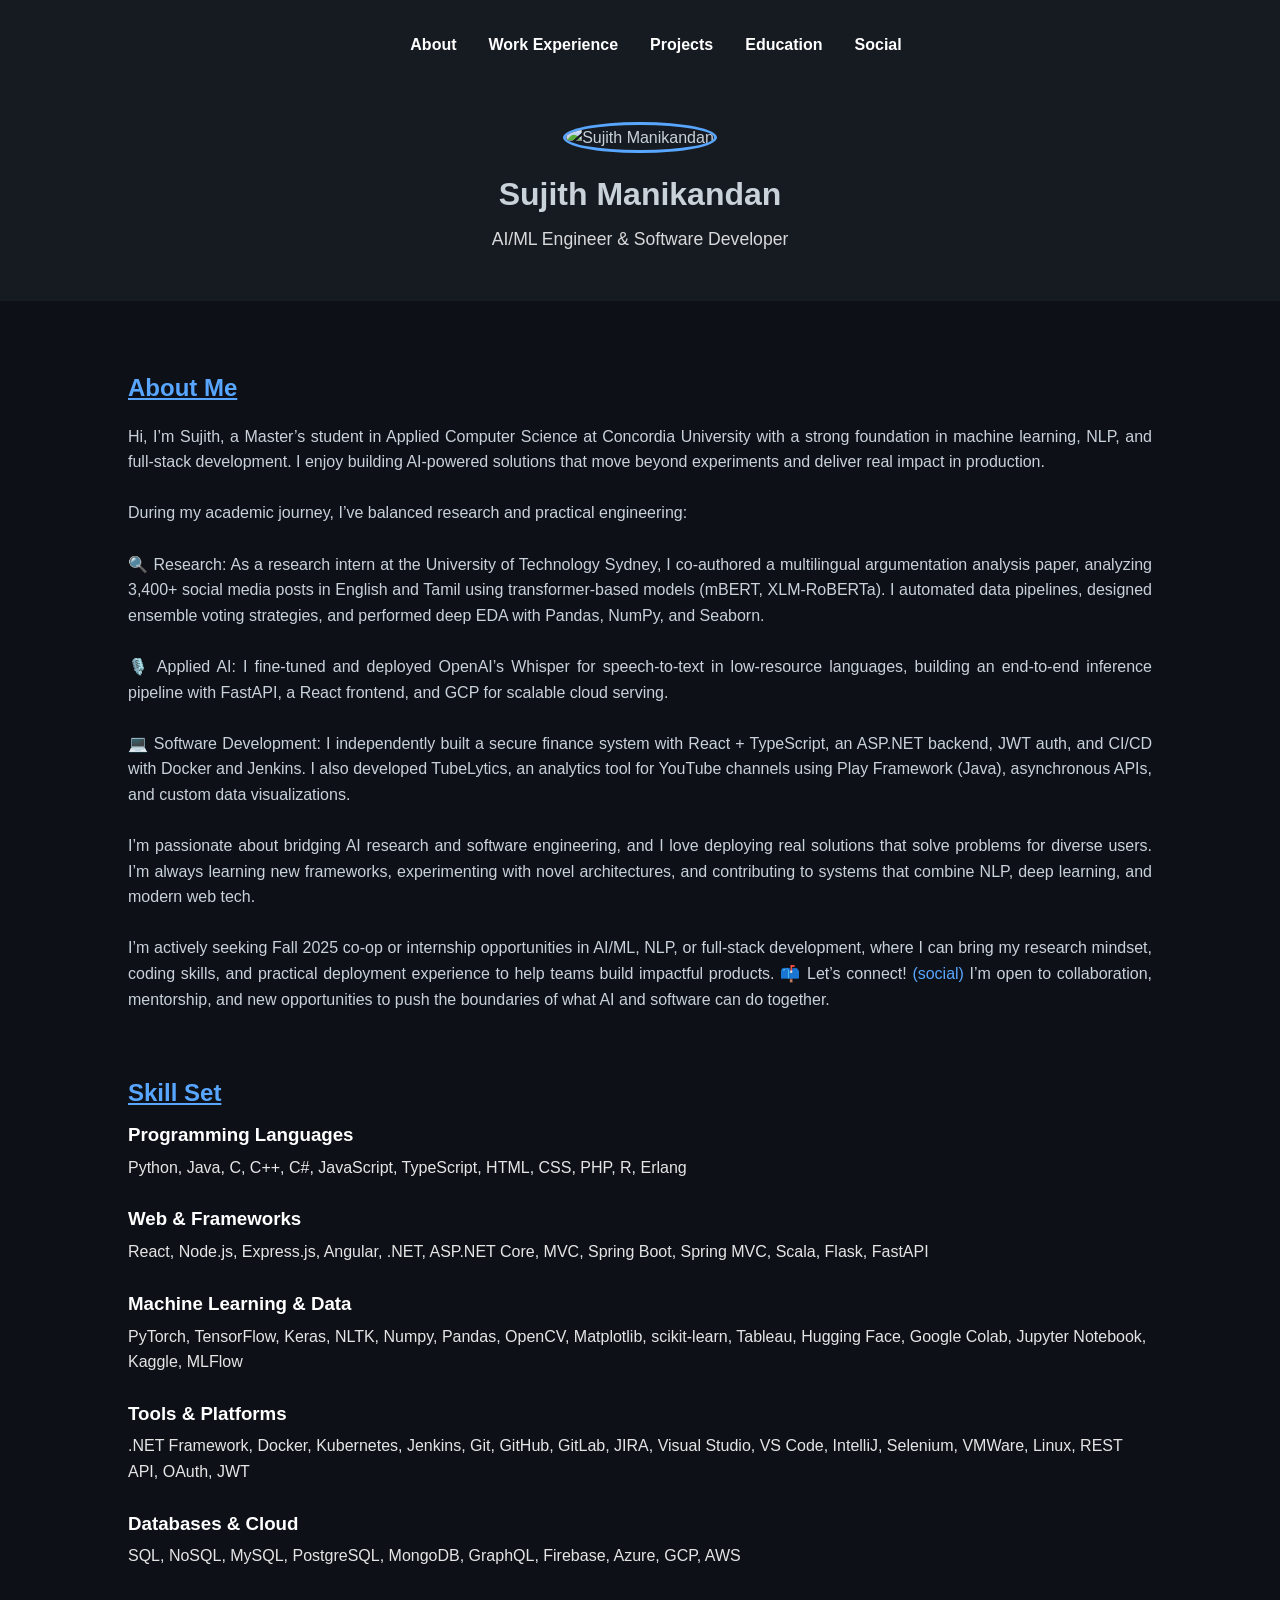
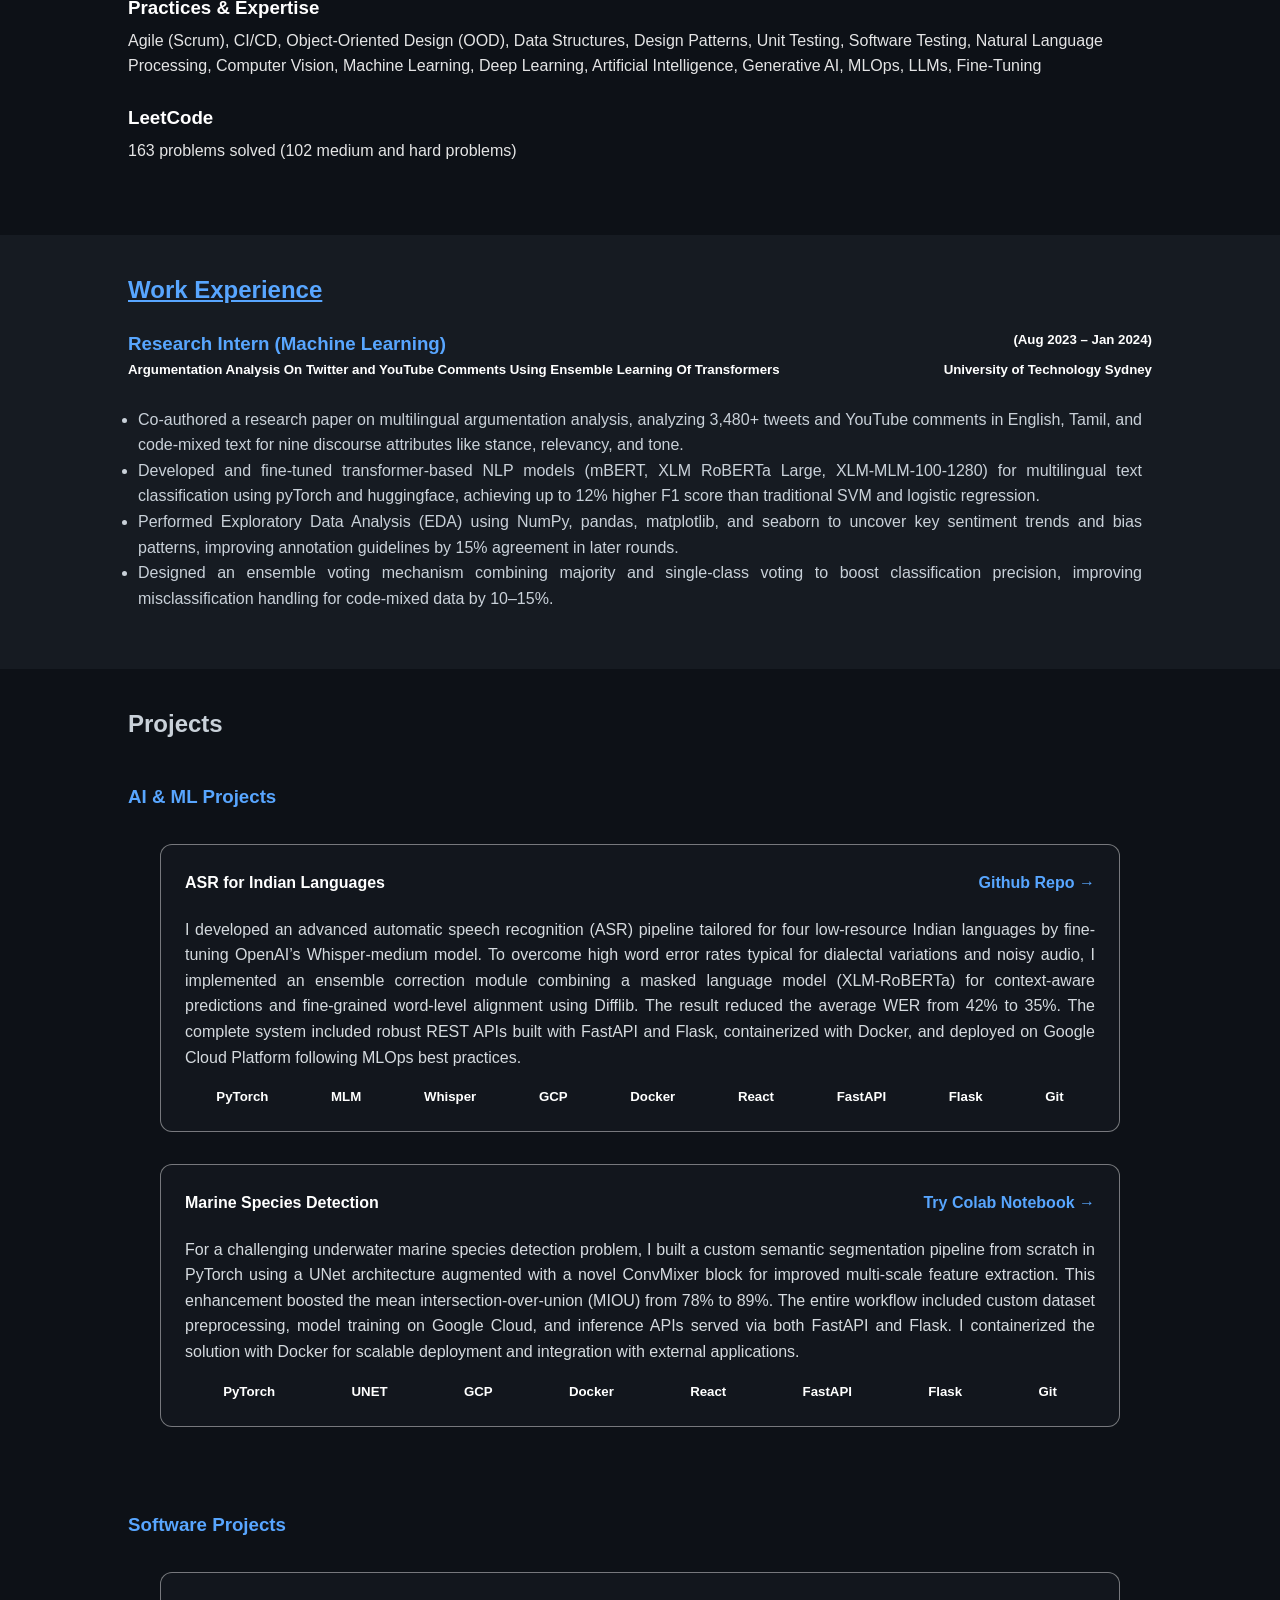
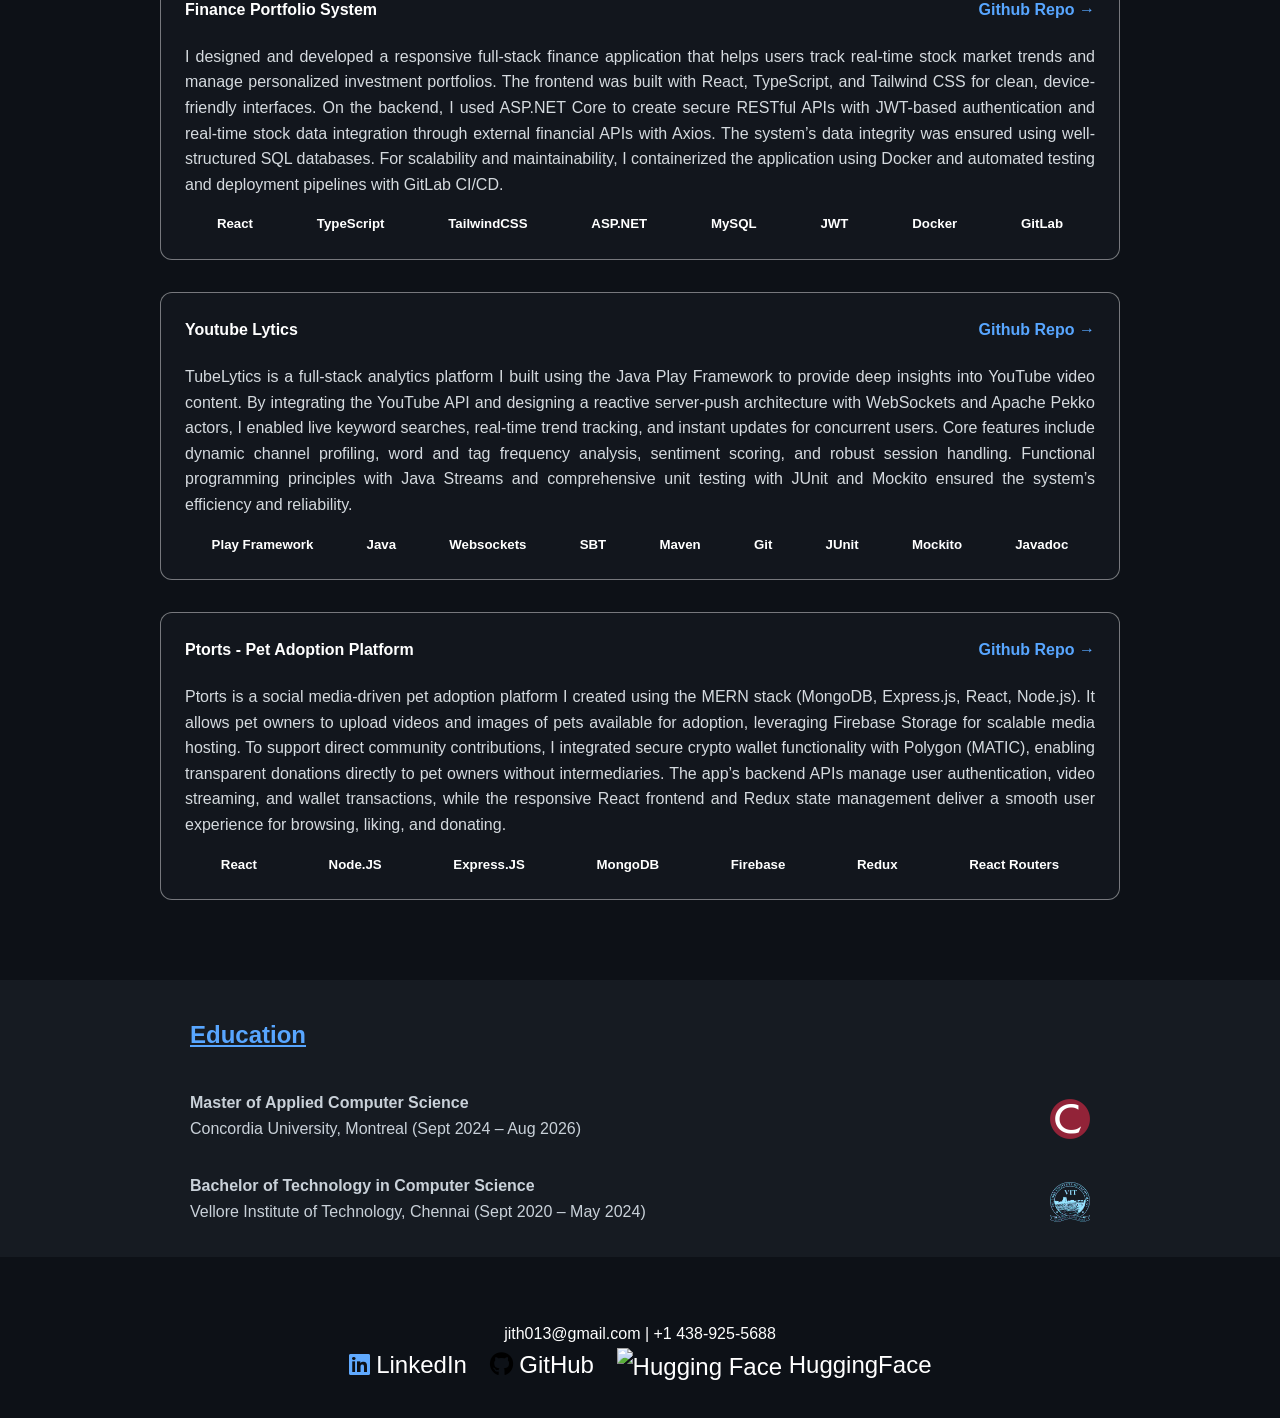
==== commit 465565a6: "Update index.html" ====
--- a/index.html
+++ b/index.html
@@ -35,7 +35,7 @@
   <header>
     <div class="container">
       <div class="profile fade-in">
-        <img src="profile.jpg" alt="Sujith Manikandan" />
+        <img src="profile.png" alt="Sujith Manikandan" />
         <h1>Sujith Manikandan</h1>
         <p style="color: rgba(255, 255, 255, 0.837);">AI/ML Engineer & Software Developer</p>
       </div>
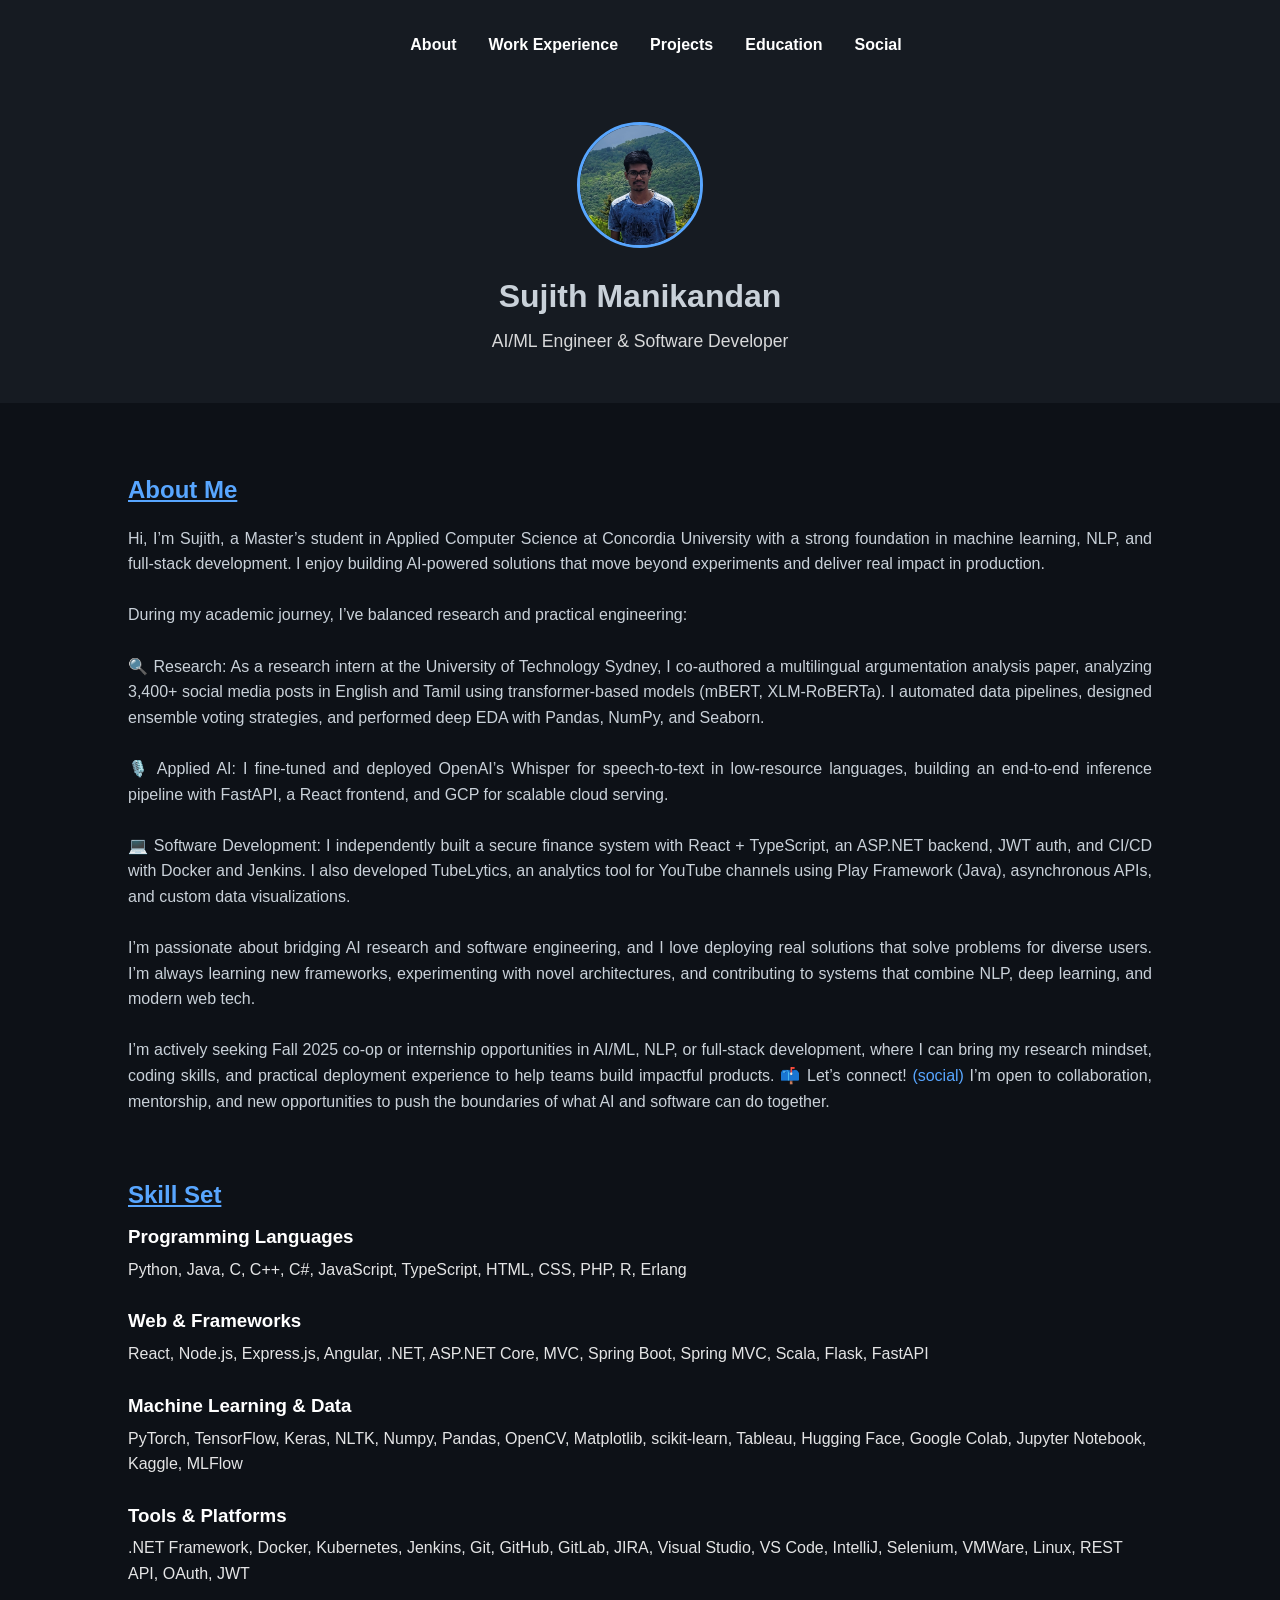
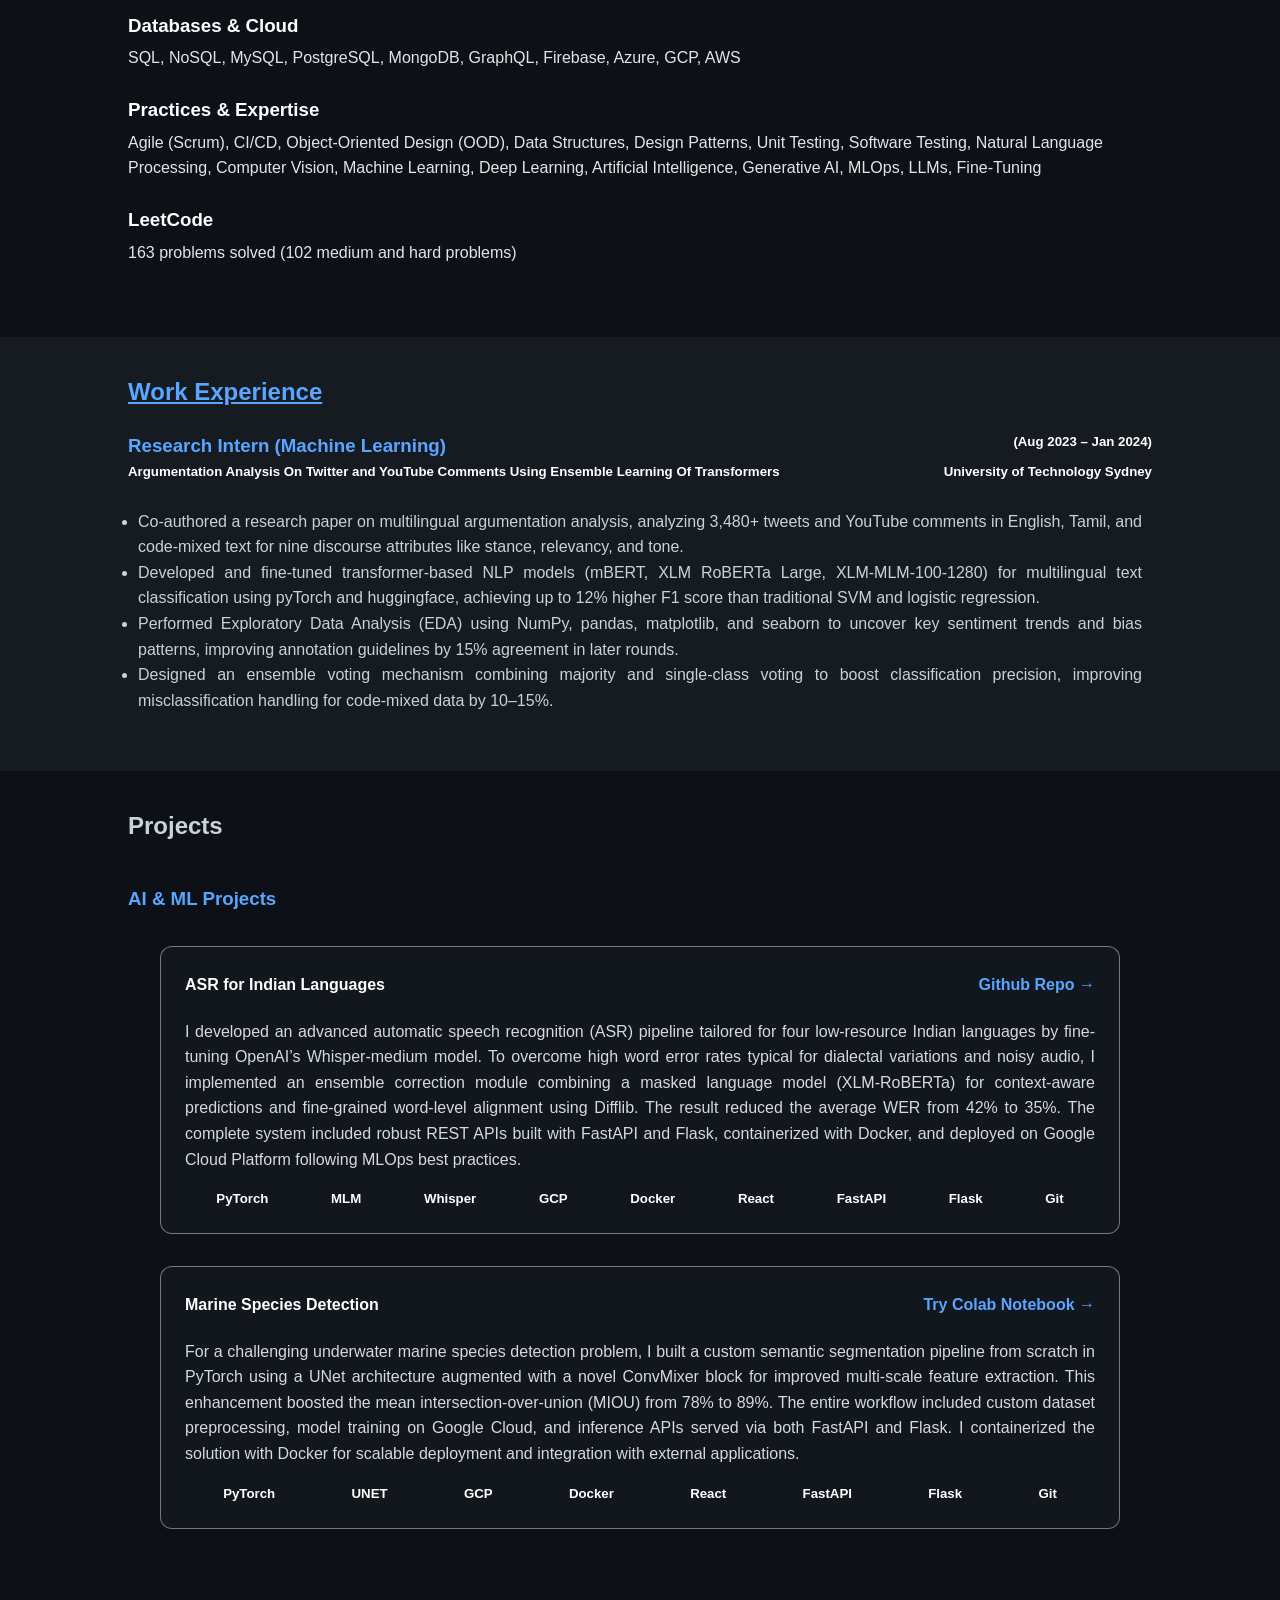
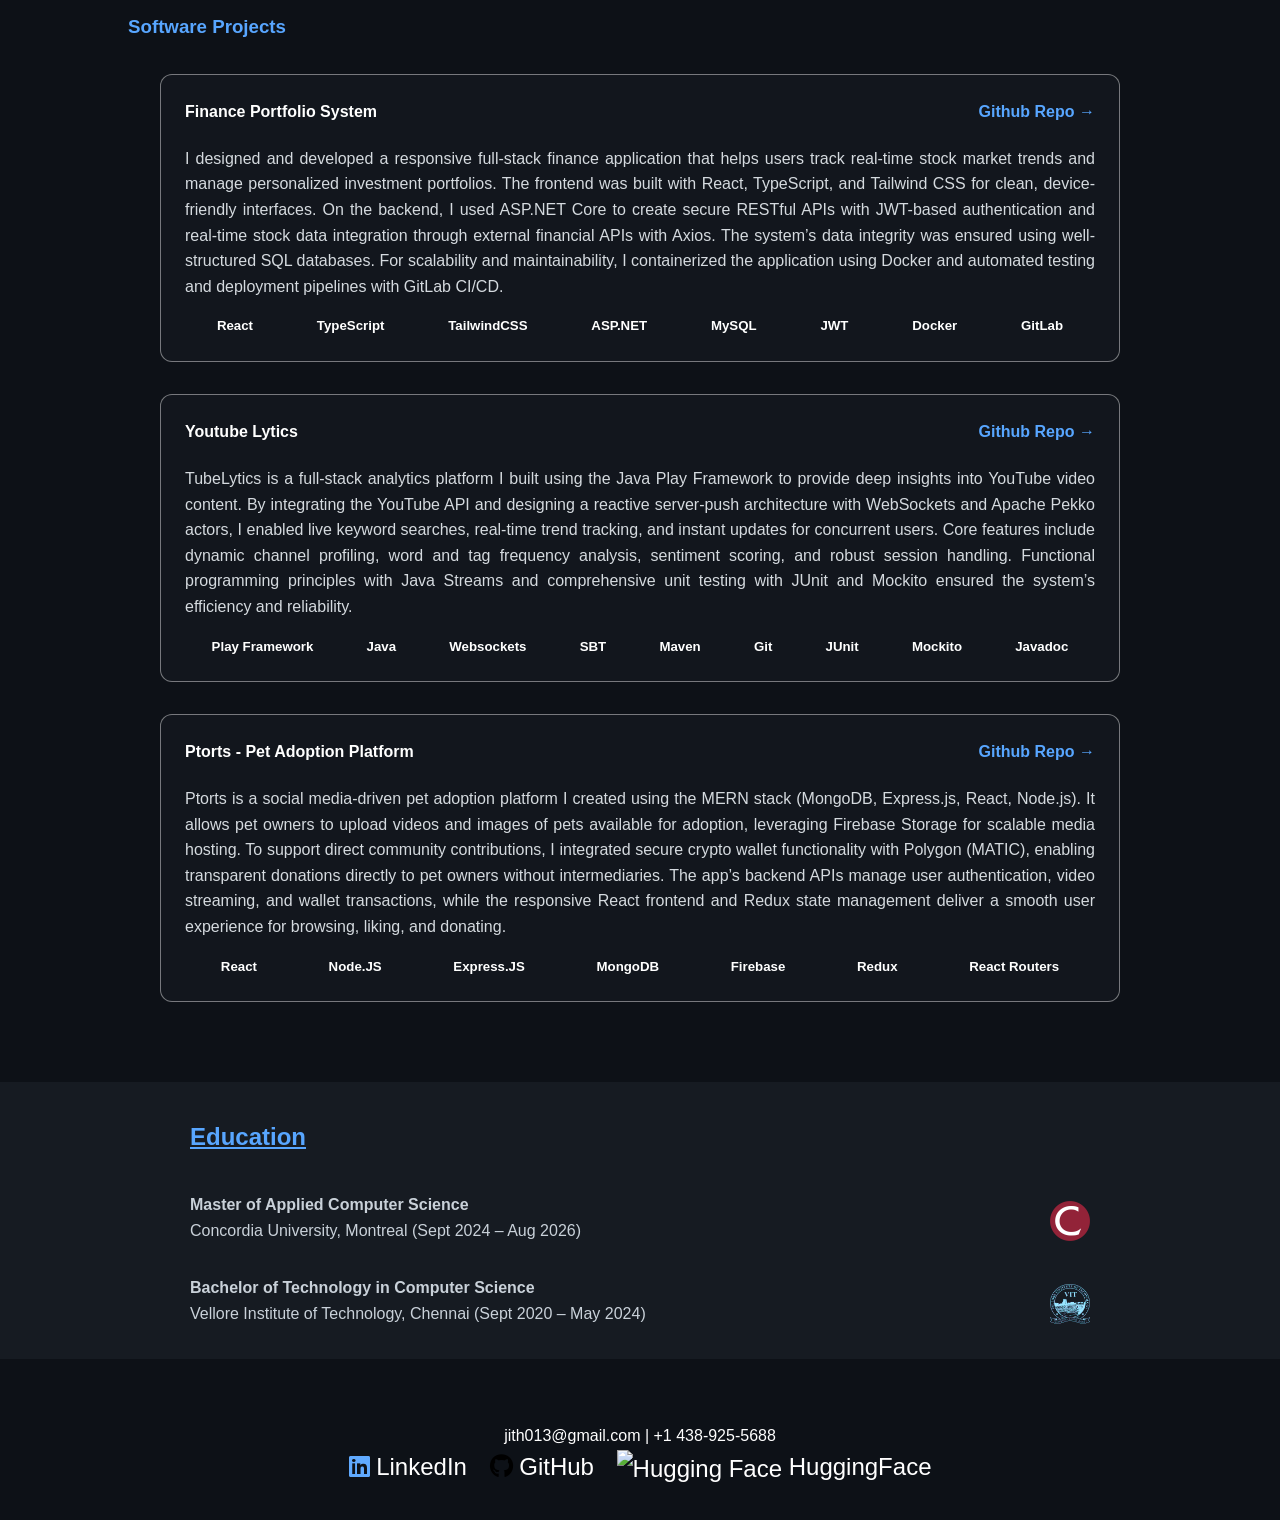
==== commit aec81591: "Update index.html" ====
--- a/index.html
+++ b/index.html
@@ -35,7 +35,7 @@
   <header>
     <div class="container">
       <div class="profile fade-in">
-        <img src="profile.png" alt="Sujith Manikandan" />
+        <img src="20250615_104752_PhotoGrid.png" alt="Sujith Manikandan" />
         <h1>Sujith Manikandan</h1>
         <p style="color: rgba(255, 255, 255, 0.837);">AI/ML Engineer & Software Developer</p>
       </div>
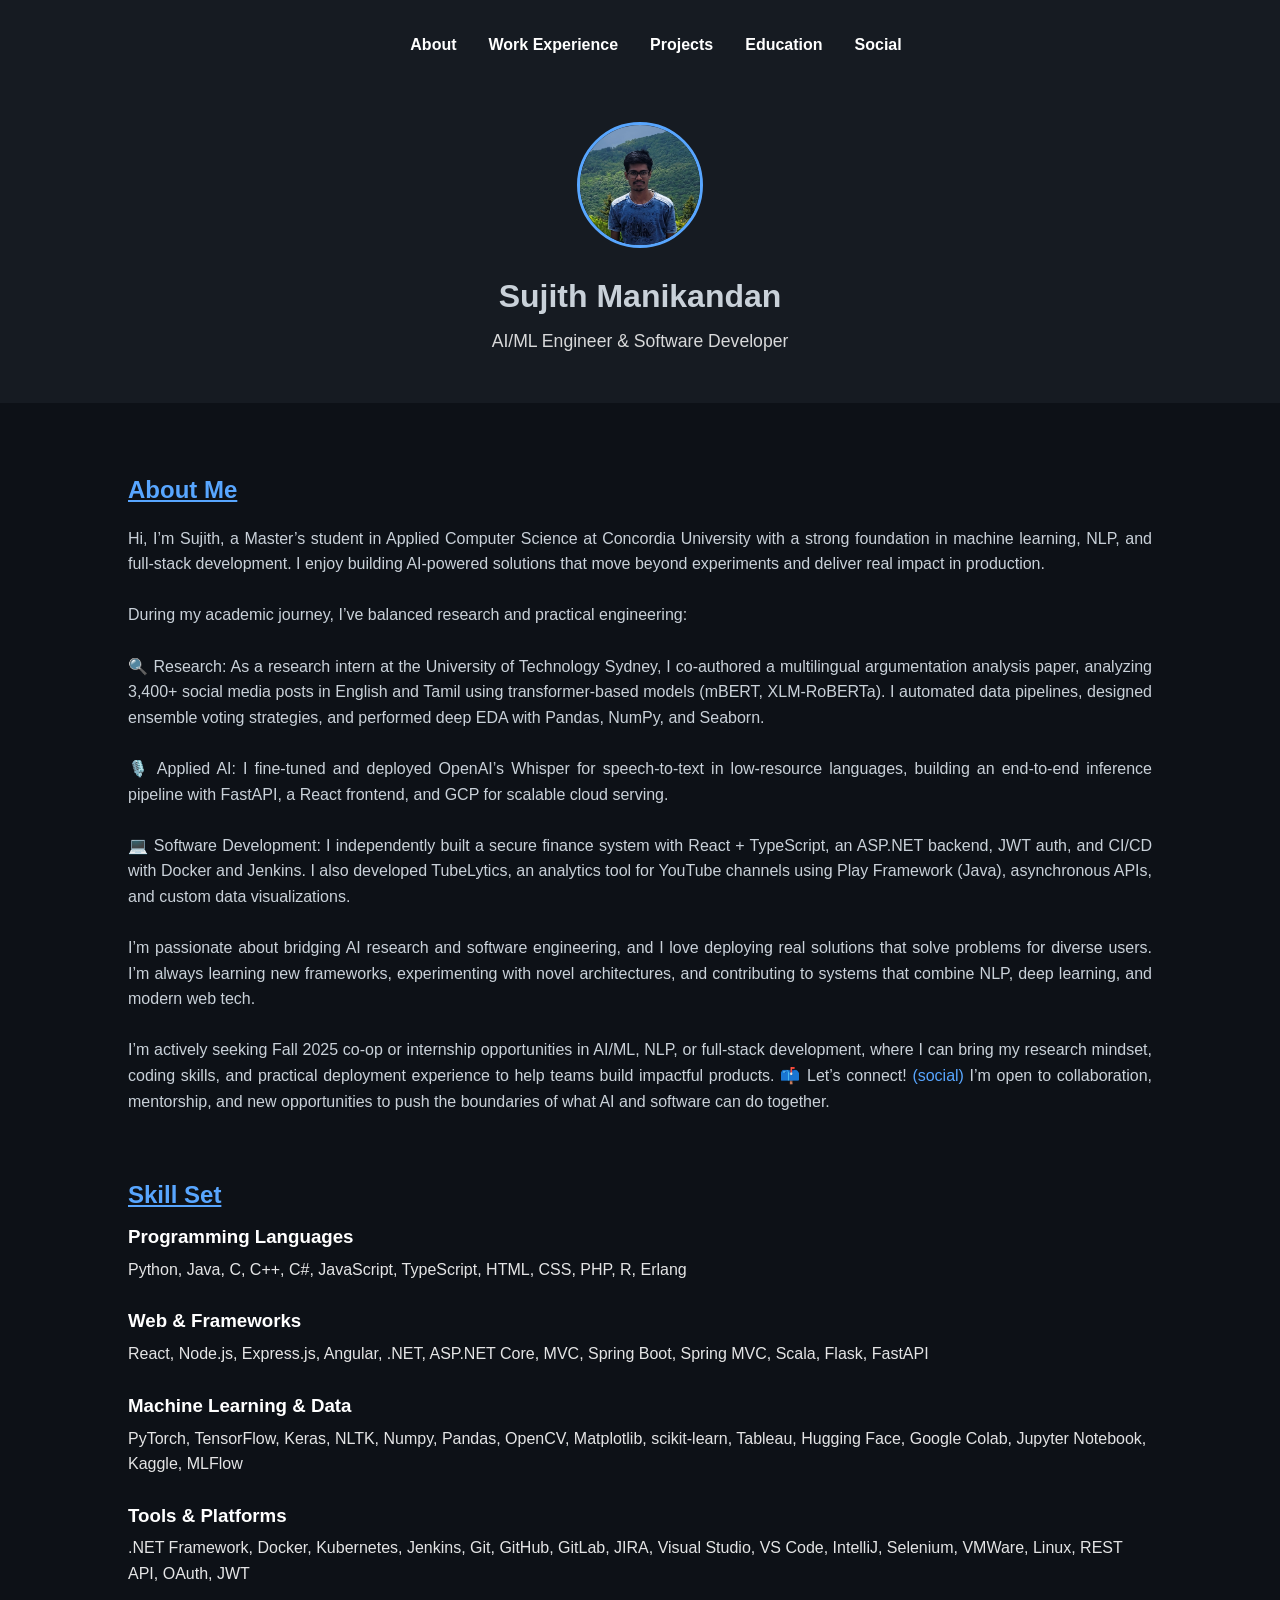
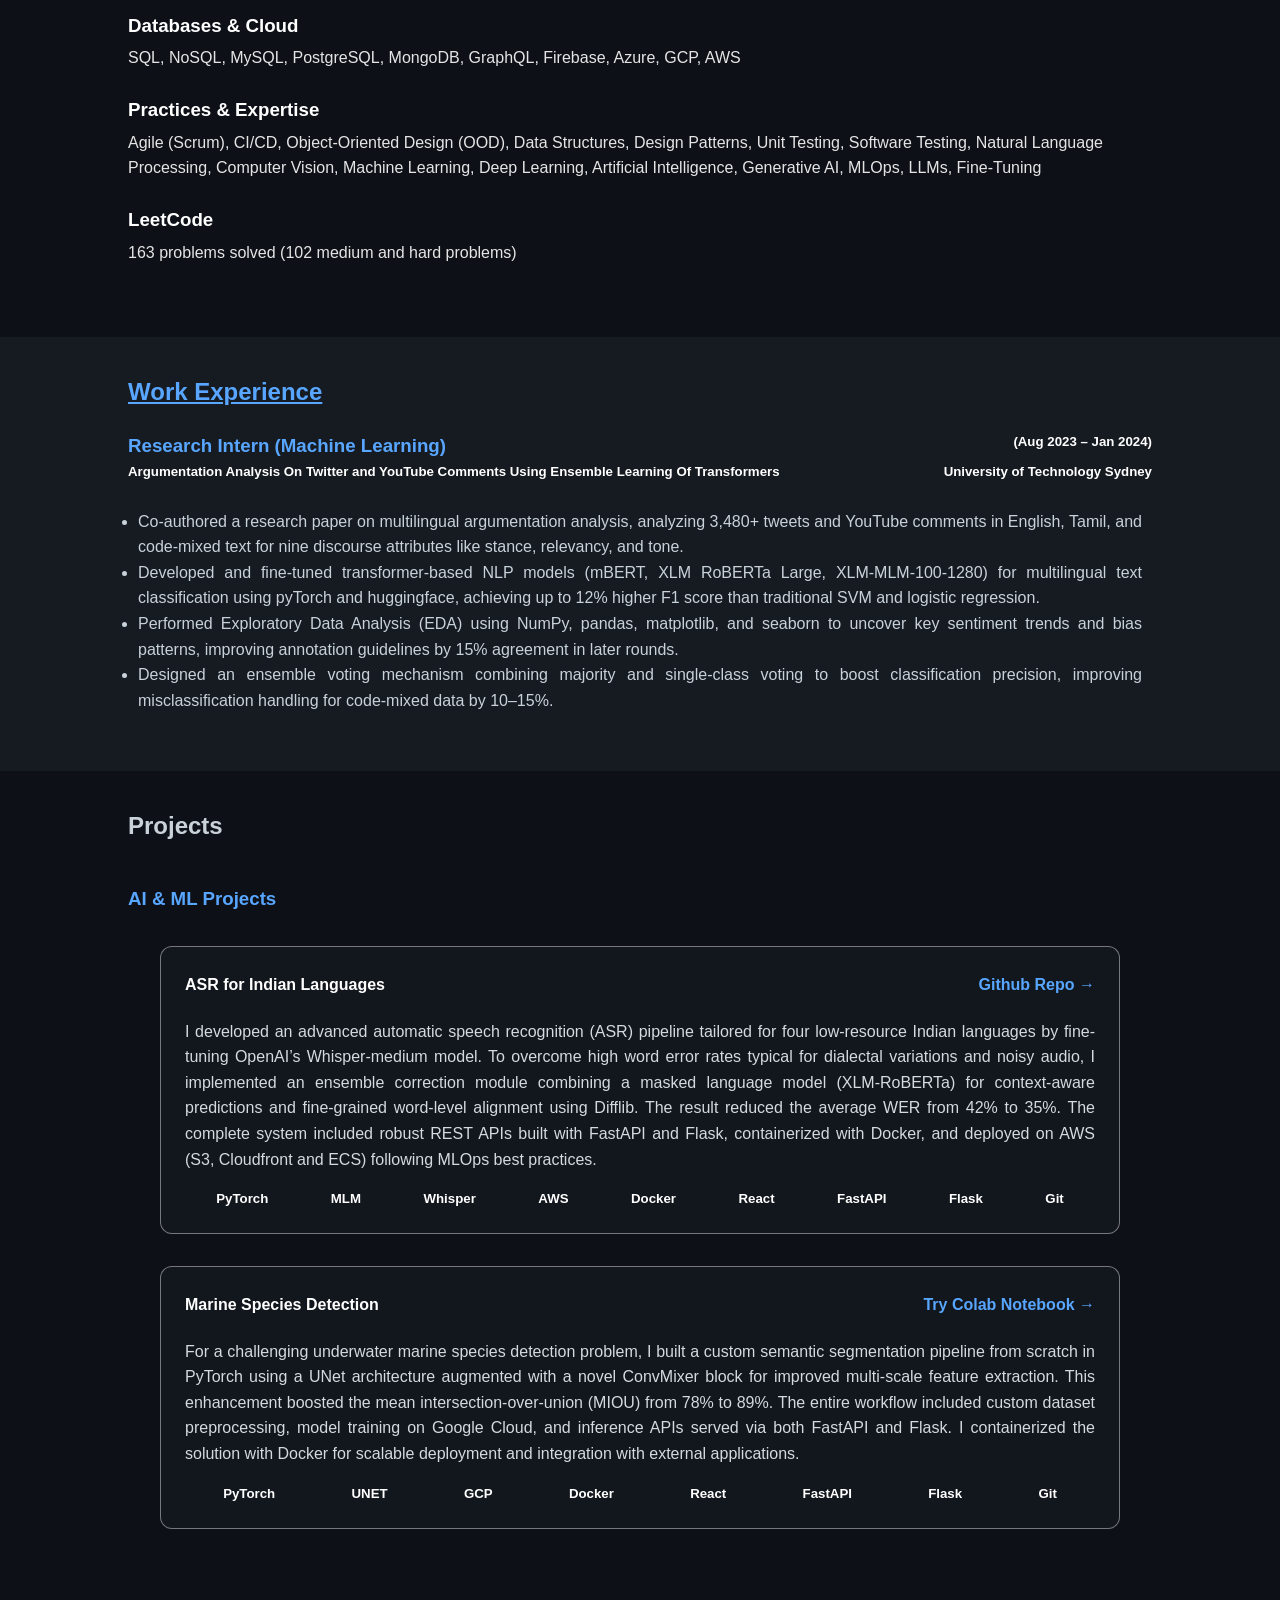
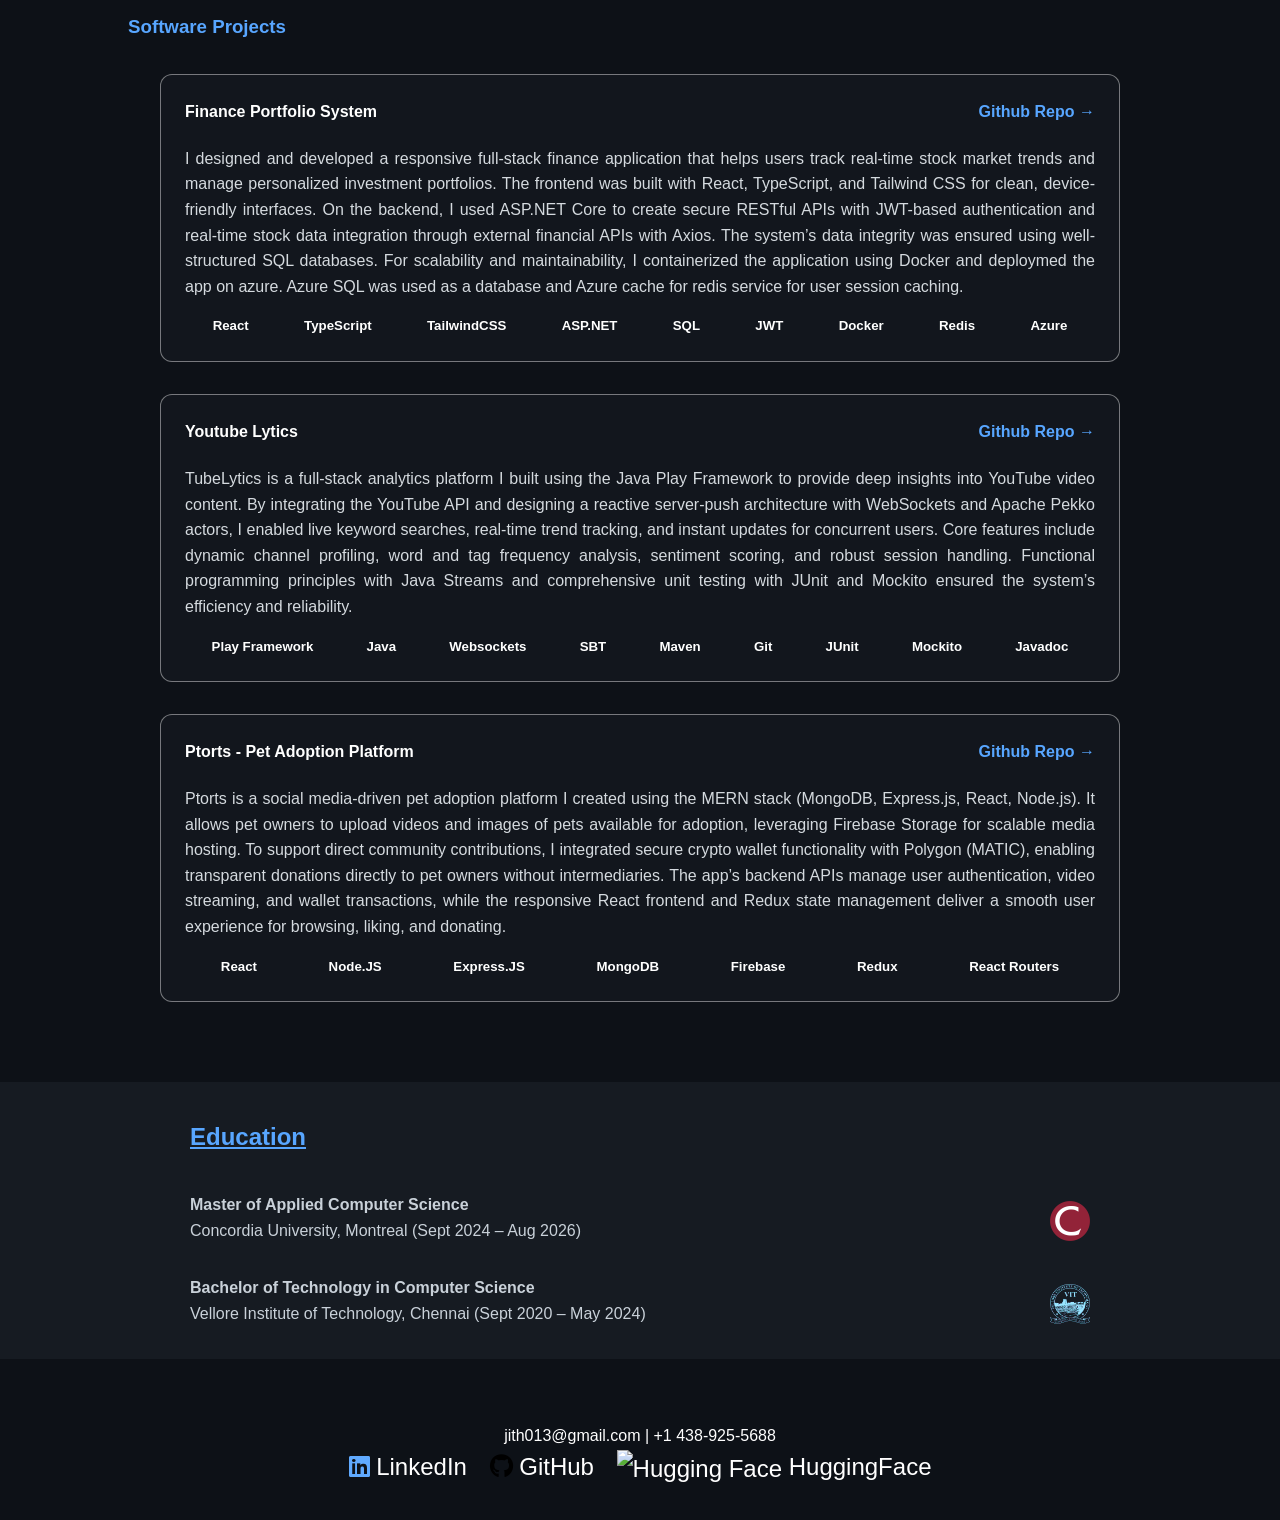
==== commit 0fd42505: "Update index.html" ====
--- a/index.html
+++ b/index.html
@@ -120,12 +120,12 @@
 
         <div class="project">
           <h4>ASR for Indian Languages <a href="https://github.com/Sujith013/Automatic-Speech-Recognition-in-Indic-Languages-with-enhanced-Spell-Checker-using-MLM/blob/main/ACM Transaction Paper.pdf" target="_blank">Github Repo →</a> </h4>
-          <p>I developed an advanced automatic speech recognition (ASR) pipeline tailored for four low-resource Indian languages by fine-tuning OpenAI’s Whisper-medium model. To overcome high word error rates typical for dialectal variations and noisy audio, I implemented an ensemble correction module combining a masked language model (XLM-RoBERTa) for context-aware predictions and fine-grained word-level alignment using Difflib. The result reduced the average WER from 42% to 35%. The complete system included robust REST APIs built with FastAPI and Flask, containerized with Docker, and deployed on Google Cloud Platform following MLOps best practices.</p>
+          <p>I developed an advanced automatic speech recognition (ASR) pipeline tailored for four low-resource Indian languages by fine-tuning OpenAI’s Whisper-medium model. To overcome high word error rates typical for dialectal variations and noisy audio, I implemented an ensemble correction module combining a masked language model (XLM-RoBERTa) for context-aware predictions and fine-grained word-level alignment using Difflib. The result reduced the average WER from 42% to 35%. The complete system included robust REST APIs built with FastAPI and Flask, containerized with Docker, and deployed on AWS (S3, Cloudfront and ECS) following MLOps best practices.</p>
           <h5 class="tech-stack">
   <span>PyTorch</span>
   <span>MLM</span>
   <span>Whisper</span>
-  <span>GCP</span>
+  <span>AWS</span>
   <span>Docker</span>
   <span>React</span>
   <span>FastAPI</span>
@@ -156,16 +156,17 @@
 
         <div class="project">
           <h4>Finance Portfolio System  <a href="https://github.com/Sujith013/Finance-System" target="_blank">Github Repo →</a></h4>
-          <p>I designed and developed a responsive full-stack finance application that helps users track real-time stock market trends and manage personalized investment portfolios. The frontend was built with React, TypeScript, and Tailwind CSS for clean, device-friendly interfaces. On the backend, I used ASP.NET Core to create secure RESTful APIs with JWT-based authentication and real-time stock data integration through external financial APIs with Axios. The system’s data integrity was ensured using well-structured SQL databases. For scalability and maintainability, I containerized the application using Docker and automated testing and deployment pipelines with GitLab CI/CD.</p>
+          <p>I designed and developed a responsive full-stack finance application that helps users track real-time stock market trends and manage personalized investment portfolios. The frontend was built with React, TypeScript, and Tailwind CSS for clean, device-friendly interfaces. On the backend, I used ASP.NET Core to create secure RESTful APIs with JWT-based authentication and real-time stock data integration through external financial APIs with Axios. The system’s data integrity was ensured using well-structured SQL databases. For scalability and maintainability, I containerized the application using Docker and deploymed the app on azure. Azure SQL was used as a database and Azure cache for redis service for user session caching.</p>
           <h5 class="tech-stack">
   <span>React</span>
   <span>TypeScript</span>
   <span>TailwindCSS</span>
   <span>ASP.NET</span>
-  <span>MySQL</span>
+  <span>SQL</span>
   <span>JWT</span>
   <span>Docker</span>
-  <span>GitLab</span>
+  <span>Redis</span>
+  <span>Azure</span>
 </h5>
 
         </div>
